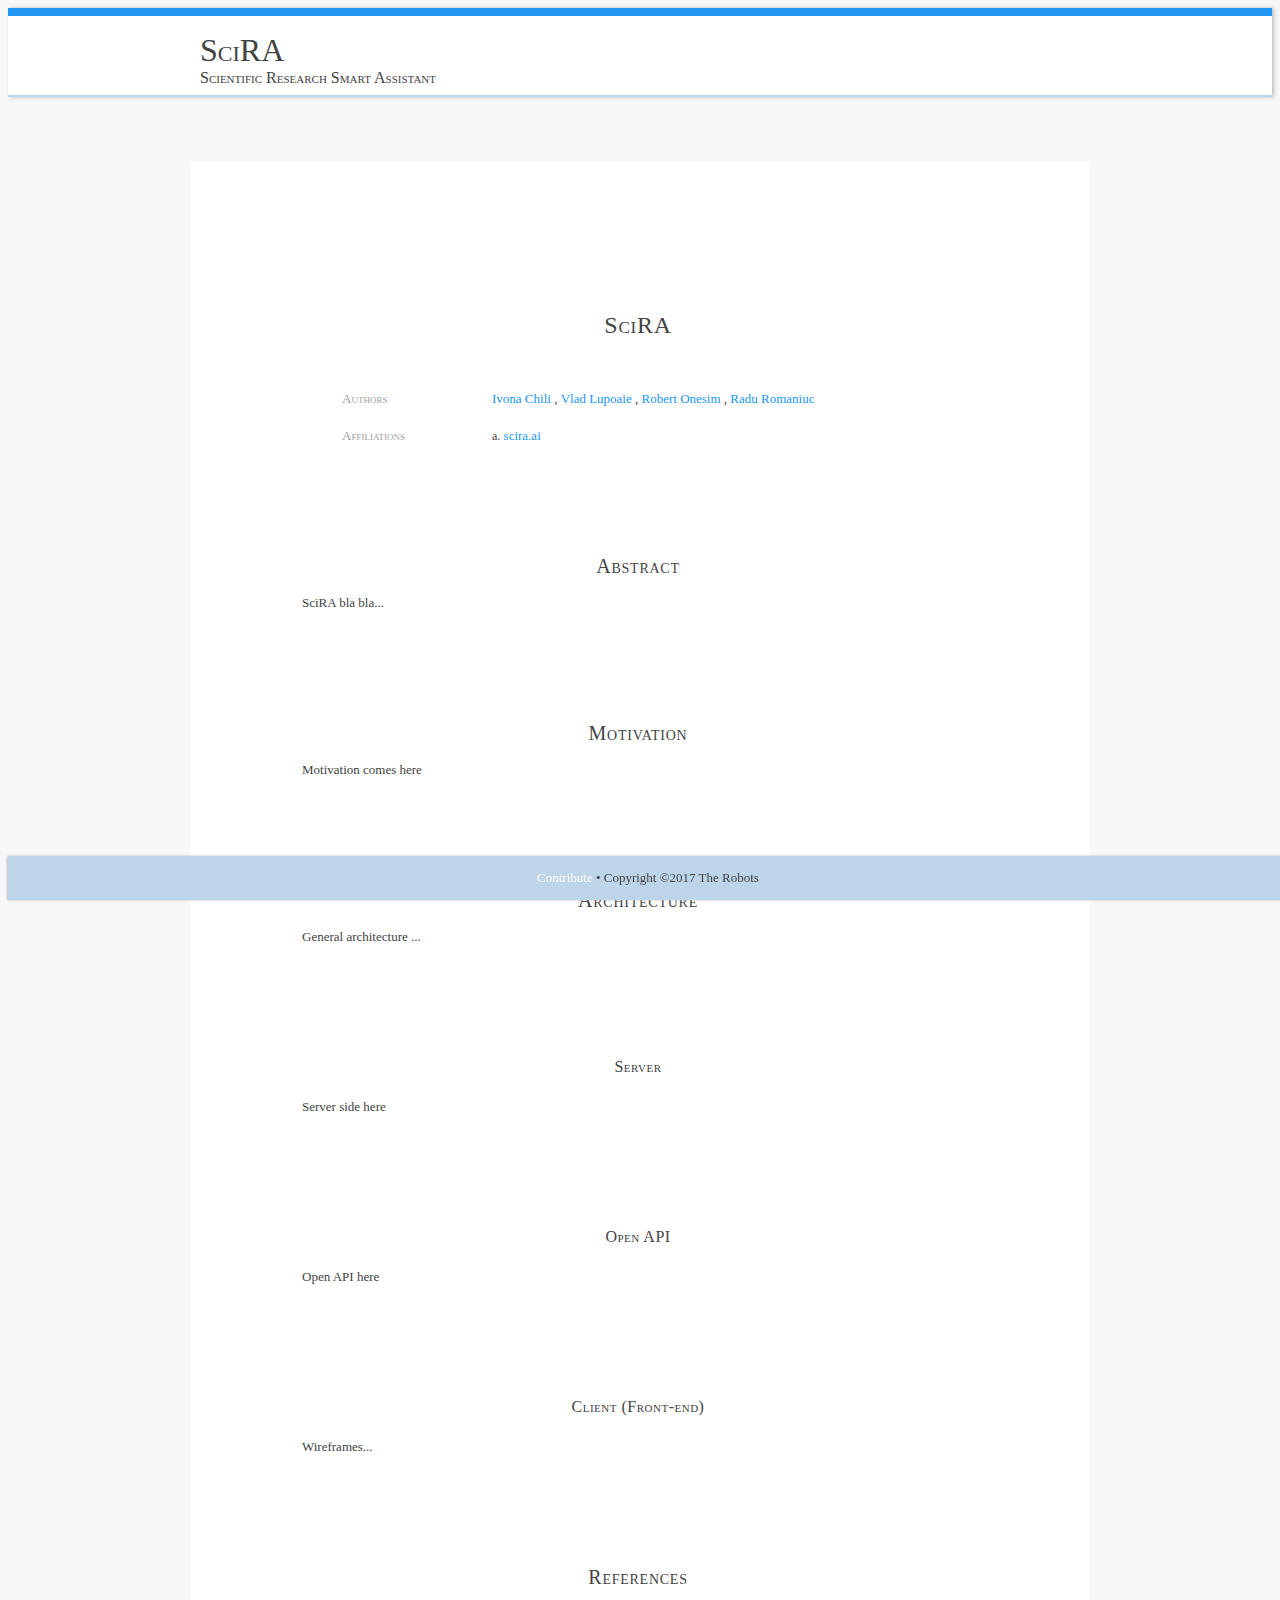
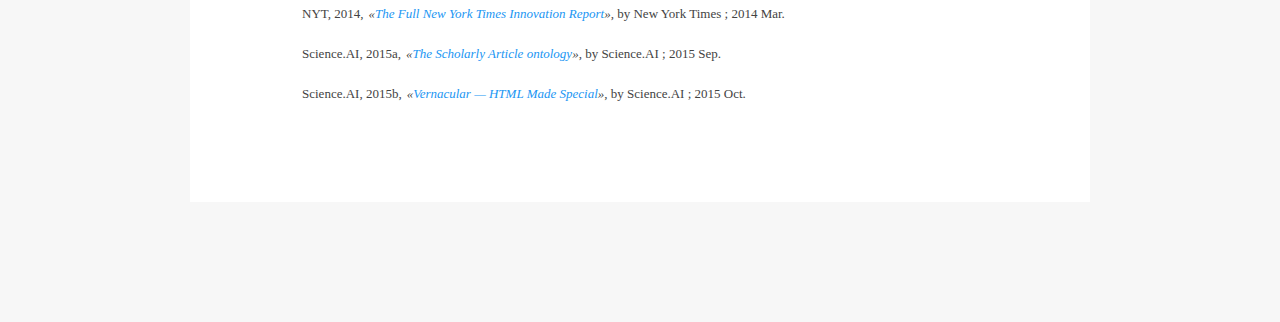
==== index.html @ 8e6121b2 "Add SciRA Scholarly article" ====
<!DOCTYPE html>
<html lang="en-GB">
  <head>
    <meta charset="utf-8">
    <meta name="viewport" content="width=device-width">
    <title>Scholarly HTML — Markedly Smart</title>
    <link rel="stylesheet" href="resources/css/scholarly.css">
    <link rel="stylesheet" href="node_modules/prismjs/themes/prism-coy.css">
    <script src="resources/js/scholarly.js" defer></script>
  </head>
  <body prefix="schema: http://schema.org/ xsd: http://www.w3.org/2001/XMLSchema# sa: https://ns.science.ai/">
    <header>
      <p class="title">SciRA</p>
      <p class="subtitle">Scientific Research Smart Assistant</p>
    </header>
    <article id="what" typeof="schema:ScholarlyArticle" resource="#">
      <h1>SciRA</h1>
      <section>
        <ol>
          <li property="schema:author" typeof="sa:ContributorRole">
            <a property="schema:author" href="#" typeof="schema:Person">
              <span property="schema:givenName">Ivona</span>
              <span property="schema:familyName">Chili</span>
            </a>
          </li>
          <li property="schema:author" typeof="sa:ContributorRole">
            <a property="schema:author" href="#" typeof="schema:Person">
              <span property="schema:givenName">Vlad</span>
              <span property="schema:familyName">Lupoaie</span>
            </a>
          </li>
	  <li property="schema:author" typeof="sa:ContributorRole">
            <a property="schema:author" href="https://github.com/ronesim" typeof="schema:Person">
              <span property="schema:givenName">Robert</span>
              <span property="schema:familyName">Onesim</span>
            </a>
          </li>
	  <li property="schema:author" typeof="sa:ContributorRole">
            <a property="schema:author" href="#" typeof="schema:Person">
              <span property="schema:givenName">Radu</span>
              <span property="schema:familyName">Romaniuc</span>
            </a>
          </li>
        </ol>
        <ol>
          <li id="scienceai">
            <a href="http://vlupoaie.github.io/scira/" typeof="schema:Corporation">
              <span property="schema:name">scira.ai</span>
            </a>
          </li>
        </ol>
      </section>

      <section typeof="sa:Abstract" id="abstract">
        <h2>Abstract</h2>
        <p>
          SciRA bla bla...
        </p>
      </section>
      <section typeof="sa:MaterialsAndMethods" id="motivation">
        <h2>Motivation</h2>
        <p>Motivation comes here</p>
      </section>
      <section typeof="sa:Results" id="architecture">
        <h2>Architecture</h2>
        <p>
         General architecture ...
        </p>
        <section id="server">
          <h3>Server</h3>
          <p>
            Server side here
          </p>
        </section>
        <section id="api">
          <h3>Open API</h3>
          <p>
           Open API here
          </p>
        </section>
        <section id="client">
          <h3>Client (Front-end)</h3>
          <p>
           Wireframes...
          </p>
        </section>
      </section>
      <section typeof="sa:ReferenceList" id="references">
        <h2>References</h2>
        <dl>
          <dt>NYT, 2014</dt>
          <dd id="ref-nyt" typeof="schema:ScholarlyArticle"
              resource="http://www.scribd.com/doc/224608514/The-Full-New-York-Times-Innovation-Report">
            <cite property="schema:name"><a
              href="http://www.scribd.com/doc/224608514/The-Full-New-York-Times-Innovation-Report">The
              Full New York Times Innovation Report</a></cite>,
            by
            <span property="schema:author" typeof="schema:Person">
              <span property="schema:name">New York Times</span>
            </span>;
            <time property="schema:datePublished" datetime="2014-03" datatype="xsd:gYearMonth">2014 Mar</time>.
          </dd>
          <dt>Science.AI, 2015a</dt>
          <dd id="ref-sa-ontology" typeof="schema:ScholarlyArticle"
              resource="https://github.com/scienceai/scholarly-article/blob/master/scholarly-article.json">
            <cite property="schema:name"><a
              href="https://github.com/scienceai/scholarly-article/blob/master/scholarly-article.json">The
              Scholarly Article ontology</a></cite>,
            by
            <span property="schema:author" typeof="schema:Person">
              <span property="schema:name">Science.AI</span>
            </span>;
            <time property="schema:datePublished" datetime="2015-09" datatype="xsd:gYearMonth">2015 Sep</time>.
          </dd>
          <dt>Science.AI, 2015b</dt>
          <dd id="ref-vernacular" typeof="schema:ScholarlyArticle" resource="http://vernacular.io/">
            <cite property="schema:name"><a href="http://vernacular.io/">Vernacular — HTML Made Special</a></cite>,
            by
            <span property="schema:author" typeof="schema:Person">
              <span property="schema:name">Science.AI</span>
            </span>;
            <time property="schema:datePublished" datetime="2015-10" datatype="xsd:gYearMonth">2015 Oct</time>.
          </dd>
        </dl>
      </section>
    </article>
    <footer>
      <p>
        <a href="https://github.com/vlupoaie/scira">Contribute</a>
        •
        Copyright ©2017 The Robots
      </p>
    </footer>
  </body>
</html>
---- resources/css/scholarly.css ----
/*
  Mostly override colours, plus support the article styling.
  The latter should be made into a separate CSS at some point, that can just be reused by whoever
  likes it.
*/

@import url('./node_modules/normalize.css/normalize.css');
@import url('./fonts/libre-baskerville-regular.css');
@import url('./fonts/libre-baskerville-bold.css');
@import url('./fonts/libre-baskerville-italic.css');

* {
  box-sizing: border-box;
}
body {
  font-family: "Libre Baskerville", Times, serif;
  background: #f7f7f7;
  color: #434343;
}
header {
  border-top: 8px solid #2196f3;
  border-bottom: 2px solid #BDD5E9;
  box-shadow: 2px 0 4px #BCBCBC;
  margin-bottom: 64px;
  background: #fff;
}
header p.title, header p.subtitle {
  max-width: 900px;
  padding: 0 10px;
  font-variant: small-caps;
  margin: 0 auto;
}
header p.title {
  font-size: 32px;
  margin-top: 16px;
}
header p.subtitle {
  margin-bottom: 8px;
}

body > section, article {
  padding: 0 10px;
  margin: 0 auto 120px auto;
  max-width: 900px;
}
section:target h2, section:target h3, article:target h1 {
  color: #2196f3;
}
article {
  /* the padding is 116px 116px 80px 116px, from which we remove the border */
  padding: 88px 88px 72px 108px;
  background: #fff;
  border-top: 28px solid transparent;
  border-right: 28px solid transparent;
  border-bottom: 8px solid transparent;
  border-left: 4px solid transparent;
  border-image: url('card-bg.png') 28 28 8 4 repeat;
  font-size: 13px;
  font-weight: 300;
  line-height: 24px;
  -moz-hyphens: auto;
  hyphens: auto;
}
h1, h2, h3 {
  font-variant: small-caps;
  text-align: center;
  font-weight: 300;
}
h1 {
  padding-top:  16px;
  padding-bottom: 16px;
  letter-spacing: .75px;
  font-size: 24px;
  line-height: 32px;
}
h2 {
  padding-top: 16px;
  padding-bottom: 0;
  margin-bottom: 0;
  letter-spacing: .75px;
  font-size: 20px;
}
h3 {
  padding-top: 16px;
  padding-bottom: 0;
  letter-spacing:.5px;
  font-size: 16px;
}
dfn {
  text-decoration: underline;
}
a {
  color: #2196f3;
}
a, :link, :visited {
  text-decoration: none;
  color: #2196f3;
}
a:active {
  color: #64b5f6;
}
article img {
  max-width: 100%;
  width: auto;
  height: auto;
}

pre, code, a[property="schema:citation"] {
  -moz-hyphens: none;
  hyphens: none;
}
code:not([class]) {
  color: darkorange;
  border: 1px solid rgba(0, 0, 0, 0.1);
  border-radius: 0.3em;
  padding: 0.2em;
  background: #FDFDFD;
}
article pre[class*="language-"] {
  max-height: 100%;
}
footer {
  font-size: 13px;
  box-shadow: -1px 0px 2px #BCBCBC;
  background: #BDD5E9;
  /*border-top: 2px solid #F9EABD;*/
  position: fixed;
  bottom: 0;
  width: 100%;
}
footer p {
  max-width: 900px;
  padding: 14px 10px;
  margin: 0 auto;
  text-align: center;
}
footer a:link, footer a:visited {
  color: white;
}
footer img {
  vertical-align: -4px;
  background: white;
  border-radius: 3px;
  padding: 1px;
  box-sizing: content-box;
}

section {
  margin-top: 90px;
}
section[typeof='sa:ReferenceList'] dt {
  float: left;
  margin-right: 5px;
}
section[typeof='sa:ReferenceList'] dt::after {
  content: ',';
}
section[typeof='sa:ReferenceList'] dd {
  margin-bottom: 16px;
}
section[typeof='sa:ReferenceList'] cite::before {
  content: '«';
}
section[typeof='sa:ReferenceList'] cite::after {
  content: '»';
}

figure[typeof~="schema:Table"] {
  overflow-x: scroll;
}

table {
  width: 100%;
  font: sans-serif;
  letter-spacing: .25px;
  border-collapse: collapse;
  box-sizing: border-box;
  background: #fff;
}
table th {
  padding: 8px 16px 8px 16px;
  white-space: nowrap;
  border-bottom: 0px;
  border-top: 0px;
  letter-spacing: .5px;
  line-height: 15px;
  text-align: left;
}
table td {
  padding: 12px;
  border-top: 1px solid lightgray;
  border-bottom: 1px solid lightgray;
  line-height: 18px;
  vertical-align: top;
  font-weight: 300;
}
table tbody tr:hover {
  background-color: #F5F5F5;
}
caption {
  font-family: "Libre Baskerville", Times, serif;
  text-align: left;
  padding: 16px;
  margin-top: 16px;
  width: 100%;
  box-sizing: border-box;
  caption-side: bottom;
  font-style: italic;
  /* we're removing the border (28+4=32) + horizontal padding (88+108=196px) = 228px */
  max-width: calc(100vw - 228px)
}

figure {
  text-align: center;
  box-sizing: border-box;
  margin: 24px 0px;
  padding-top: 32px;
}
figcaption {
  text-align: left;
  font: normal normal 300 13px/18px;
  color: #9E9E9E;
  margin: 24px 0px 32px 0px;
  padding: 0 0px 24px 0;
  letter-spacing: .35px;
  border-bottom: 1px solid #eee;
  font-style: italic;
  hyphens: auto;
}
figure[typeof="sa:Image"] {
  border-top: 1px solid #eee;
}


/*
  The first section is always the users
*/
article > section:first-of-type {
  margin-top: 30px;
}
/* the authors' list */
article > section:first-of-type ol::before {
  display: block;
  float: left;
  width: 150px;
  margin-left: -150px;
  font-variant: small-caps;
  color: #9E9E9E;
}
article > section:first-of-type ol:first-of-type::before {
  content: 'Authors';
}
article > section:first-of-type ol:not(:first-of-type)::before {
  content: 'Affiliations';
}
article > section:first-of-type ol {
  list-style-type: none;
  margin-left: 150px;
  counter-reset: affiliations;
}
article > section:first-of-type ol:not(:first-of-type) li::before {
  counter-increment: affiliations;
  content: counter(affiliations, lower-latin) '.';
  font-size: 12px;
  display: inline;
}
article > section:first-of-type li {
  display: inline;
}
article > section:first-of-type li::after {
  content: ',';
}
article > section:first-of-type li:last-child::after {
  content: normal;
}
article > section:first-of-type a[property="sa:roleAffiliation"] {
  font-size: 12px;
  vertical-align: super;
}

/* have less vertical space in structured abstracts */
section[typeof='sa:Abstract'] > section {
  margin: 0;
}
section[typeof='sa:Abstract'] > section > h3 {
  display: inline;
  font-variant: small-caps;
  float: left;
  font-size: inherit;
  line-height: inherit;
  margin: 0;
  padding: 16px 8px 0 0;
  color: #9E9E9E
}

aside[typeof="schema:WPSideBar"] {
  font-style: italic;
  background: #F0F6FA;
}


/* this is for a bug in PrismJS 1.3.0 that renders code as pre */
:not(pre) > code[class*='language-'] {
  white-space: normal;
}

/* wide screen */
@media screen and (min-width: 1900px) {
  article {
    max-width: 1200px;
    font-size: 16px;
    line-height: 30px;
  }
  header p.title, header p.subtitle, footer p {
    max-width: 1200px;
  }
  footer {
    font-size: 16px;
  }
}
@media screen and (max-width: 979px) {
  article {
    width: 100%;
    padding: 115px 116px 79px 116px;
    border-top: 1px solid #E0E0E0;
    border-bottom: 1px solid #E0E0E0;
    border-left: none;
    border-right: none;
  }
  caption {
    /* we're removing the horizontal padding (116px*2 = 232px) */
    max-width: calc(100vw - 232px)
  }
}
@media screen and (max-width: 799px) {
  article {
    padding: 57px 58px 39px 58px;
  }
  caption {
    /* we're removing the horizontal padding (58px*2 = 116px) */
    max-width: calc(100vw - 116px)
  }
}
@media screen and (max-width: 399px) {
  article {
    padding: 28px 29px 19px 29px;
  }
  caption {
    /* we're removing the horizontal padding (29px*2 = 58px) */
    max-width: calc(100vw - 58px)
  }
  footer {
    font-size: 10px;
  }
  article > section:first-of-type ol::before {
    float: none;
    width: auto;
    margin-left: 0;
  }
  article > section:first-of-type ol {
    margin-left: 0;
    padding: 0;
  }
  section[typeof="sa:Abstract"] {
    margin-top: 30px;
  }
}

@media print {
  header {
    display: none;
  }
  footer {
    background: #fff;
    border: none;
    color: #434343;
  }
  body {
    margin: 0;
    background: #fff;
  }
  article {
    width: 100%;
    border: none;
    padding: 2em;
  }
  footer a:link, footer a:visited, a:link, a:visited {
    color: inherit;
  }
  pre {
    background: transparent;
  }
  figure {
    background: transparent;
  }
}
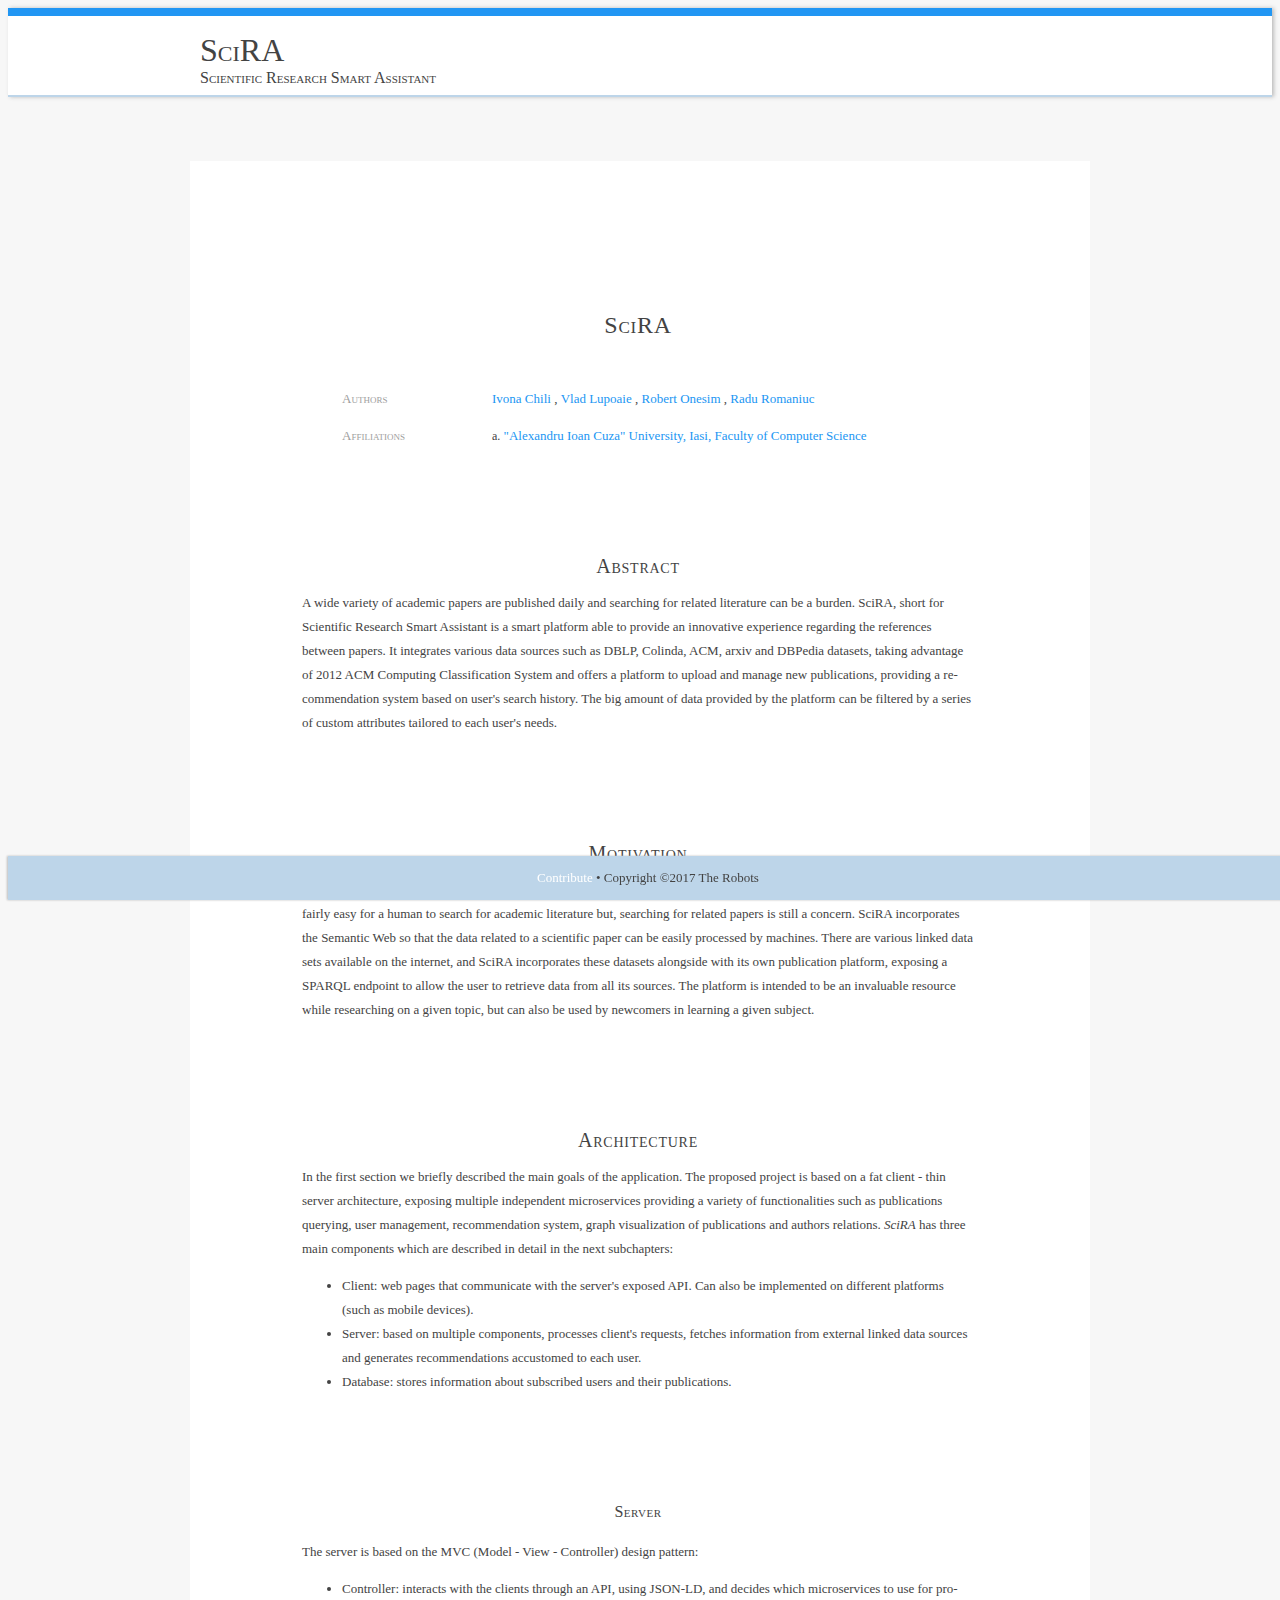
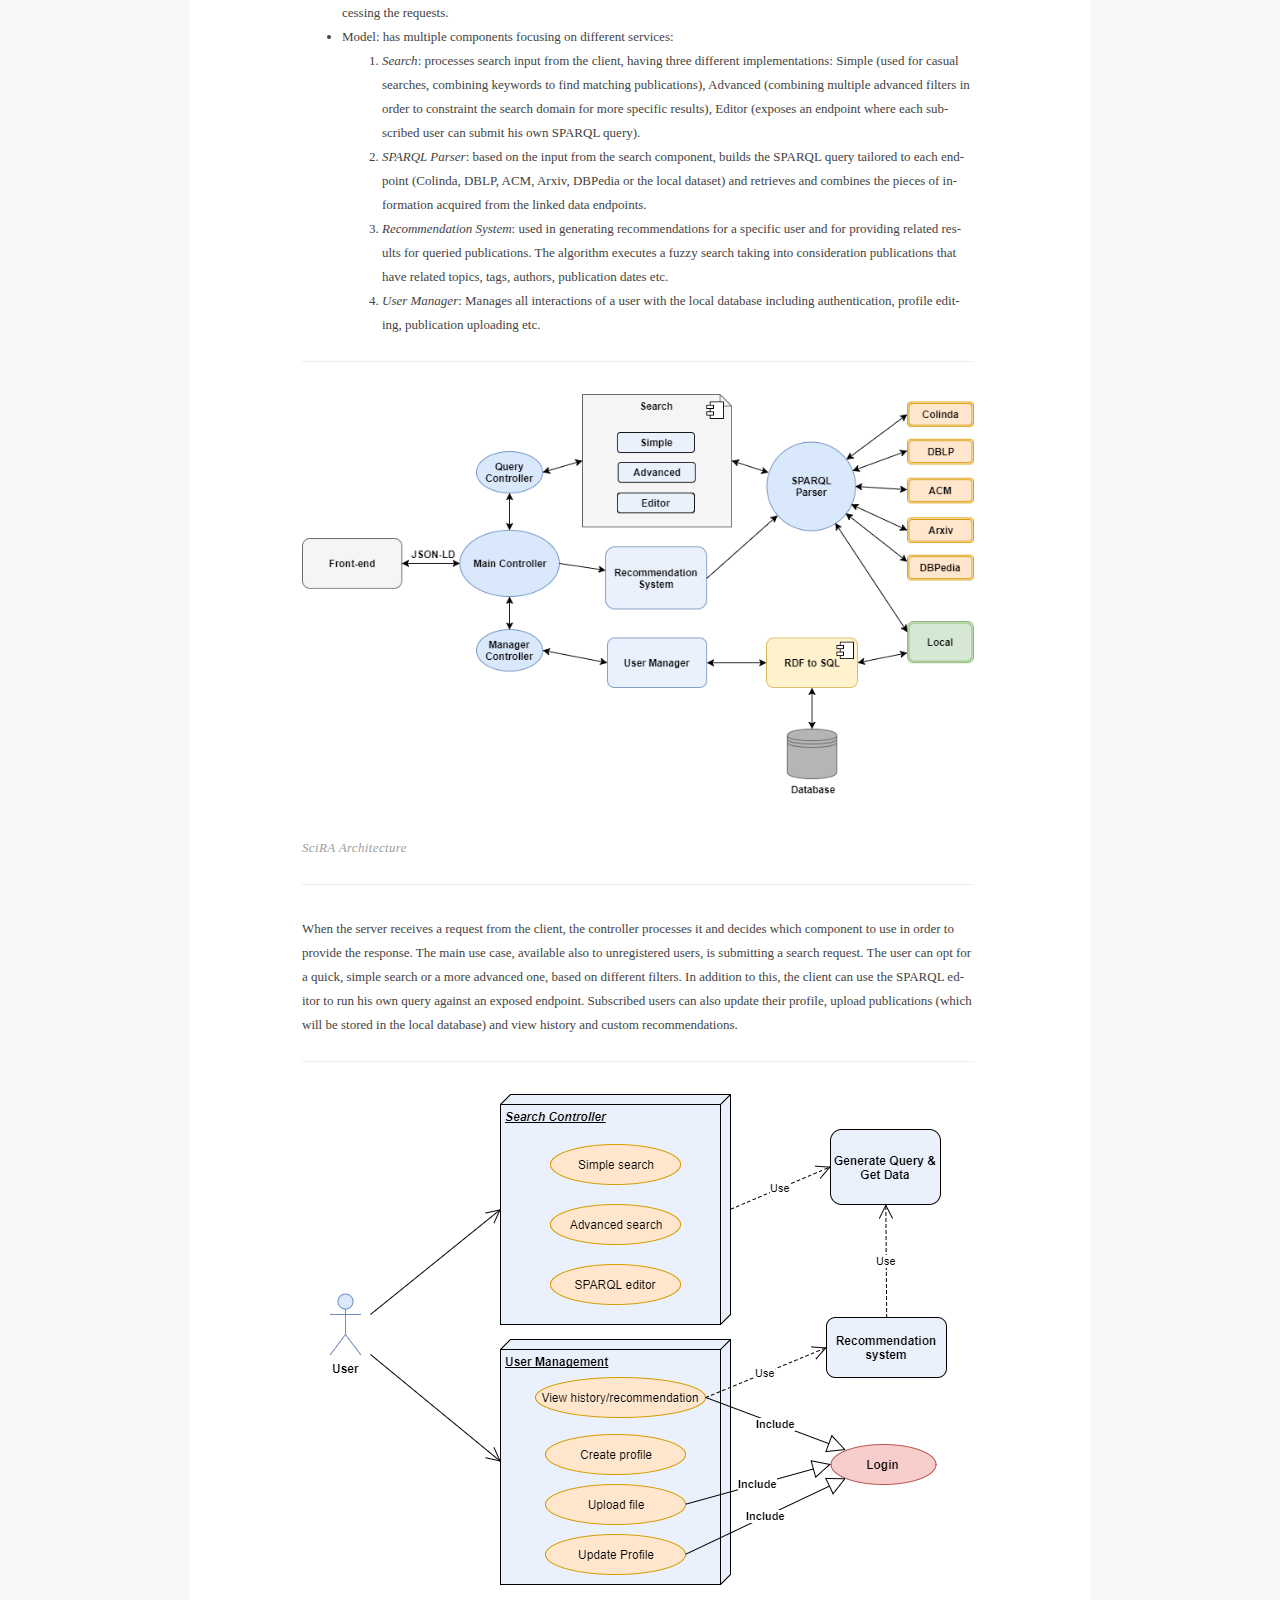
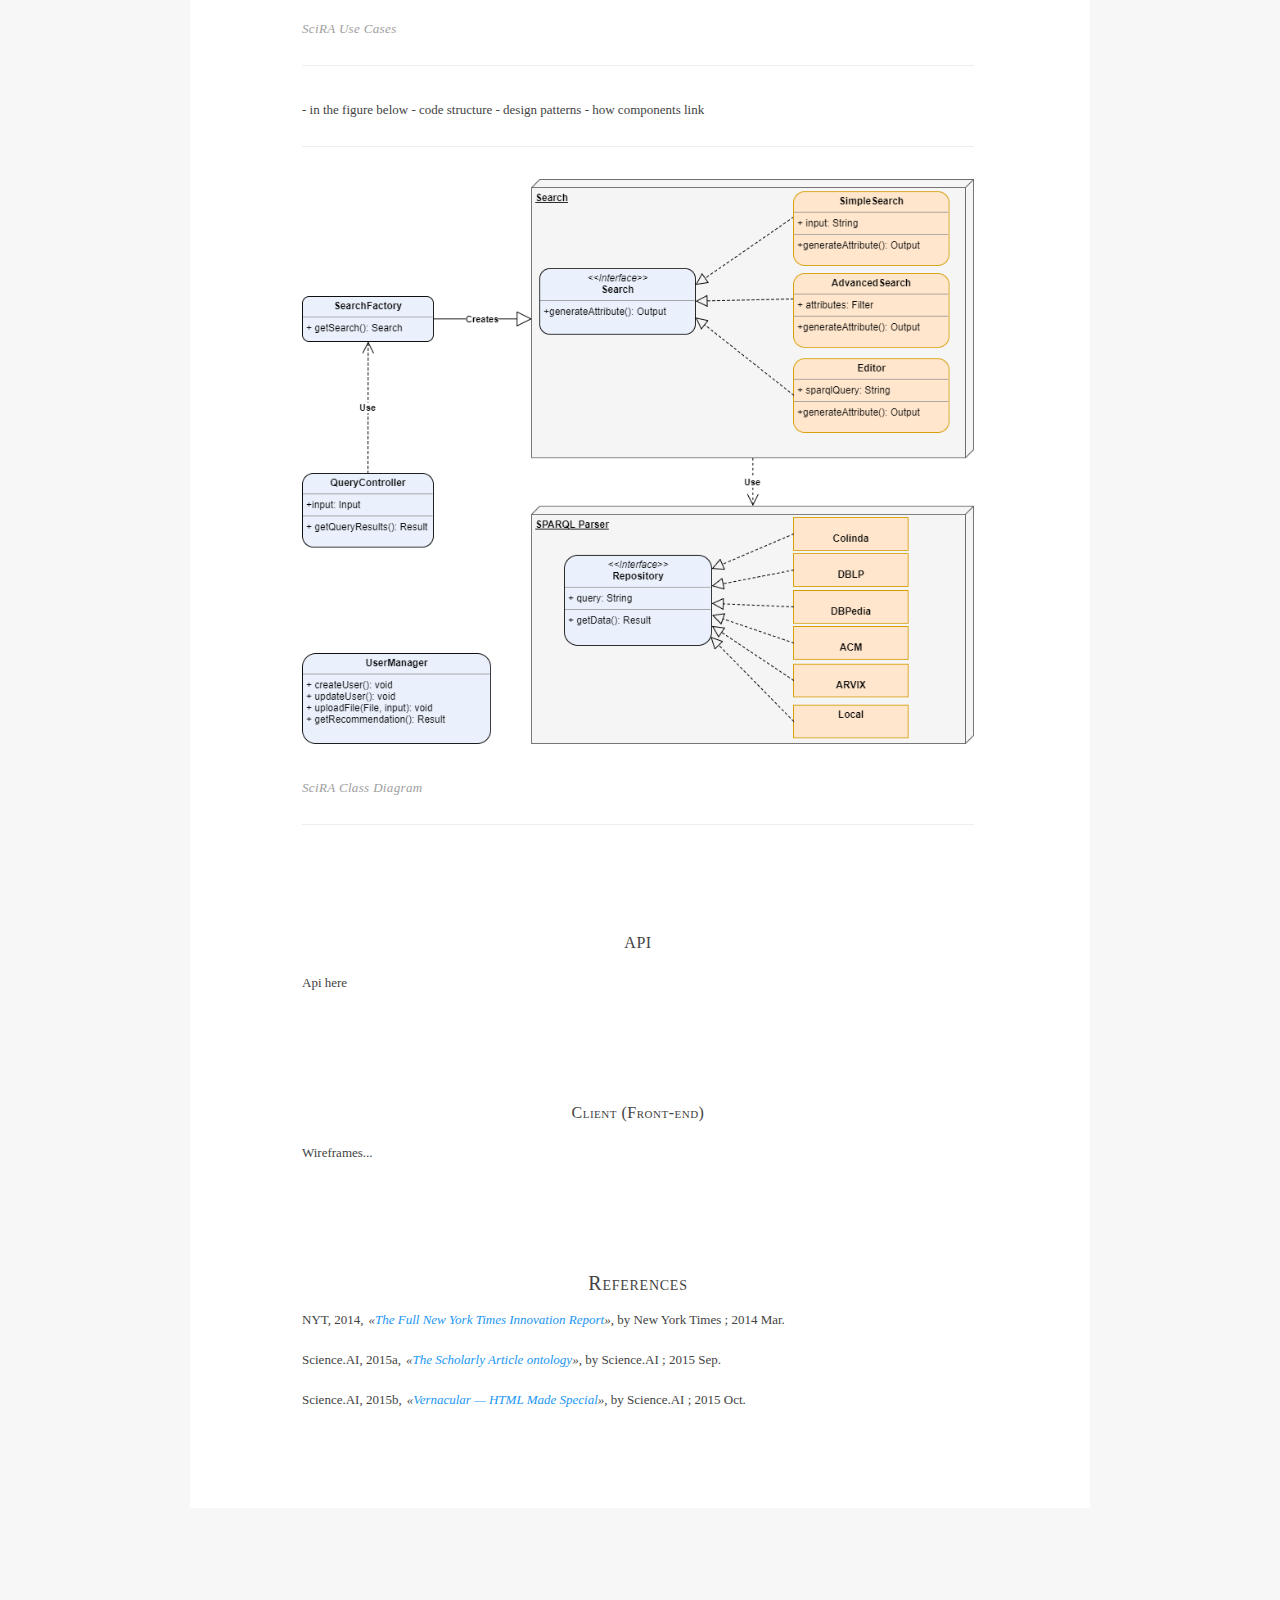
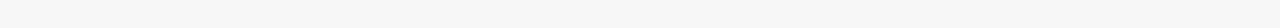
==== commit 2cfa3ec1: "Add scholarly html" ====
--- a/index.html
+++ b/index.html
@@ -43,39 +43,128 @@
           </li>
         </ol>
         <ol>
-          <li id="scienceai">
-            <a href="http://vlupoaie.github.io/scira/" typeof="schema:Corporation">
-              <span property="schema:name">scira.ai</span>
-            </a>
-          </li>
+            <li id="institution">
+              <a href="https://www.info.uaic.ro/bin/Main/" typeof="schema:Corporation">
+                <span property="schema:name">"Alexandru Ioan Cuza" University, Iasi, Faculty of Computer Science</span>
+              </a>
+            </li>
         </ol>
       </section>
 
       <section typeof="sa:Abstract" id="abstract">
         <h2>Abstract</h2>
         <p>
-          SciRA bla bla...
+         A wide variety of academic papers are published daily and searching for related literature can be a burden.
+         SciRA, short for Scientific Research Smart Assistant is a smart platform able to provide an innovative experience
+         regarding the references between papers. It integrates various data sources such as DBLP, Colinda, ACM, arxiv and
+         DBPedia datasets, taking advantage of 2012 ACM Computing Classification System and offers a platform to upload
+         and manage new publications, providing a recommendation system based on user's search history. The big amount of 
+         data provided by the platform can be filtered by a series of custom attributes tailored to each user's needs.
         </p>
       </section>
       <section typeof="sa:MaterialsAndMethods" id="motivation">
         <h2>Motivation</h2>
-        <p>Motivation comes here</p>
+        <p>
+        In the last years, the term Semantic Web receives more and more attention. With the variety of search engines
+        available it is fairly easy for a human to search for academic literature but, searching for related papers is
+        still a concern. SciRA incorporates the Semantic Web so that the data related to a scientific paper can be
+        easily processed by machines. There are various linked data sets available on the internet, and SciRA incorporates
+        these datasets alongside with its own publication platform, exposing a SPARQL endpoint to allow the user to
+        retrieve data from all its sources. The platform is intended to be an invaluable resource while researching on a given
+        topic, but can also be used by newcomers in learning a given subject.
+        </p>
       </section>
       <section typeof="sa:Results" id="architecture">
-        <h2>Architecture</h2>
+      <h2>Architecture</h2>
         <p>
-         General architecture ...
+         In the first section we briefly described the main goals of the application. The proposed project
+         is based on a fat client - thin server architecture, exposing multiple independent microservices 
+         providing a variety of functionalities such as publications querying, user management, recommendation system,
+         graph visualization of publications and authors relations. <i>SciRA</i> has three main components which are 
+         described in detail in the next subchapters:
+         <ul>
+          <li>
+            <b>Client</b>: web pages that communicate with the server's exposed API. Can also be implemented on
+            different platforms (such as mobile devices).
+          </li>
+          <li>
+            <b>Server</b>: based on multiple components, processes client's requests, fetches information from external
+            linked data sources and generates recommendations accustomed to each user.
+          </li>
+          <li>
+            <b>Database</b>: stores information about subscribed users and their publications.
+          </li>
+        </ul>
         </p>
         <section id="server">
           <h3>Server</h3>
           <p>
-            Server side here
+            The server is based on the MVC (Model - View - Controller) design pattern:
+            <ul>
+              <li>
+                <b>Controller</b>: interacts with the clients through an API, using JSON-LD, and decides which
+                microservices to use for processing the requests.
+              </li>
+              <li>
+                <b>Model</b>: has multiple components focusing on different services:
+                <ol>
+                  <li>
+                    <i>Search</i>: processes search input from the client, having three different implementations:
+                    Simple (used for casual searches, combining keywords to find matching publications),
+                    Advanced (combining multiple advanced filters in order to constraint the search domain
+                              for more specific results),
+                    Editor (exposes an endpoint where each subscribed user can submit his own SPARQL query).
+                  </li>
+                  <li>
+                    <i>SPARQL Parser</i>: based on the input from the search component, builds the SPARQL query
+                    tailored to each endpoint (Colinda, DBLP, ACM, Arxiv, DBPedia or the local dataset) and retrieves
+                    and combines the pieces of information acquired from the linked data endpoints.
+                  </li>
+                  <li>
+                    <i>Recommendation System</i>: used in generating recommendations for a specific user and for
+                    providing related results for queried publications. The algorithm executes a fuzzy search taking
+                    into consideration publications that have related topics, tags, authors, publication dates etc.
+                  </li>
+                  <li>
+                    <i>User Manager</i>: Manages all interactions of a user with the local database including
+                    authentication, profile editing, publication uploading etc.
+                  </li>
+                </ol>
+              </li>
+            </ul>
+            <figure typeof="sa:Image">
+              <img src="resources/img/architecture-diagram.png" width="880" height="655">
+              <figcaption>
+                SciRA Architecture
+              </figcaption>
+            </figure>
+            When the server receives a request from the client, the controller processes it and decides which component 
+            to use in order to provide the response. The main use case, available also to unregistered users, is submitting
+            a search request. The user can opt for a quick, simple search or a more advanced one, based on different filters.
+            In addition to this, the client can use the SPARQL editor to run his own query against an exposed endpoint.
+            Subscribed users can also update their profile, upload publications (which will be stored in the local database)
+            and view history and custom recommendations.
+            <figure typeof="sa:Image">
+              <img src="resources/img/use-case-diagram.png" width="880" height="655">
+              <figcaption>
+                SciRA Use Cases
+              </figcaption>
+            </figure>
+            - in the figure below
+            - code structure
+            - design patterns
+            - how components link
+            <figure typeof="sa:Image">
+              <img src="resources/img/class-diagram.png" width="880" height="655">
+              <figcaption>
+                SciRA Class Diagram
+              </figcaption>
+            </figure>
           </p>
-        </section>
-        <section id="api">
-          <h3>Open API</h3>
+        <section id="server">
+          <h3>API</h3>
           <p>
-           Open API here
+            Api here
           </p>
         </section>
         <section id="client">
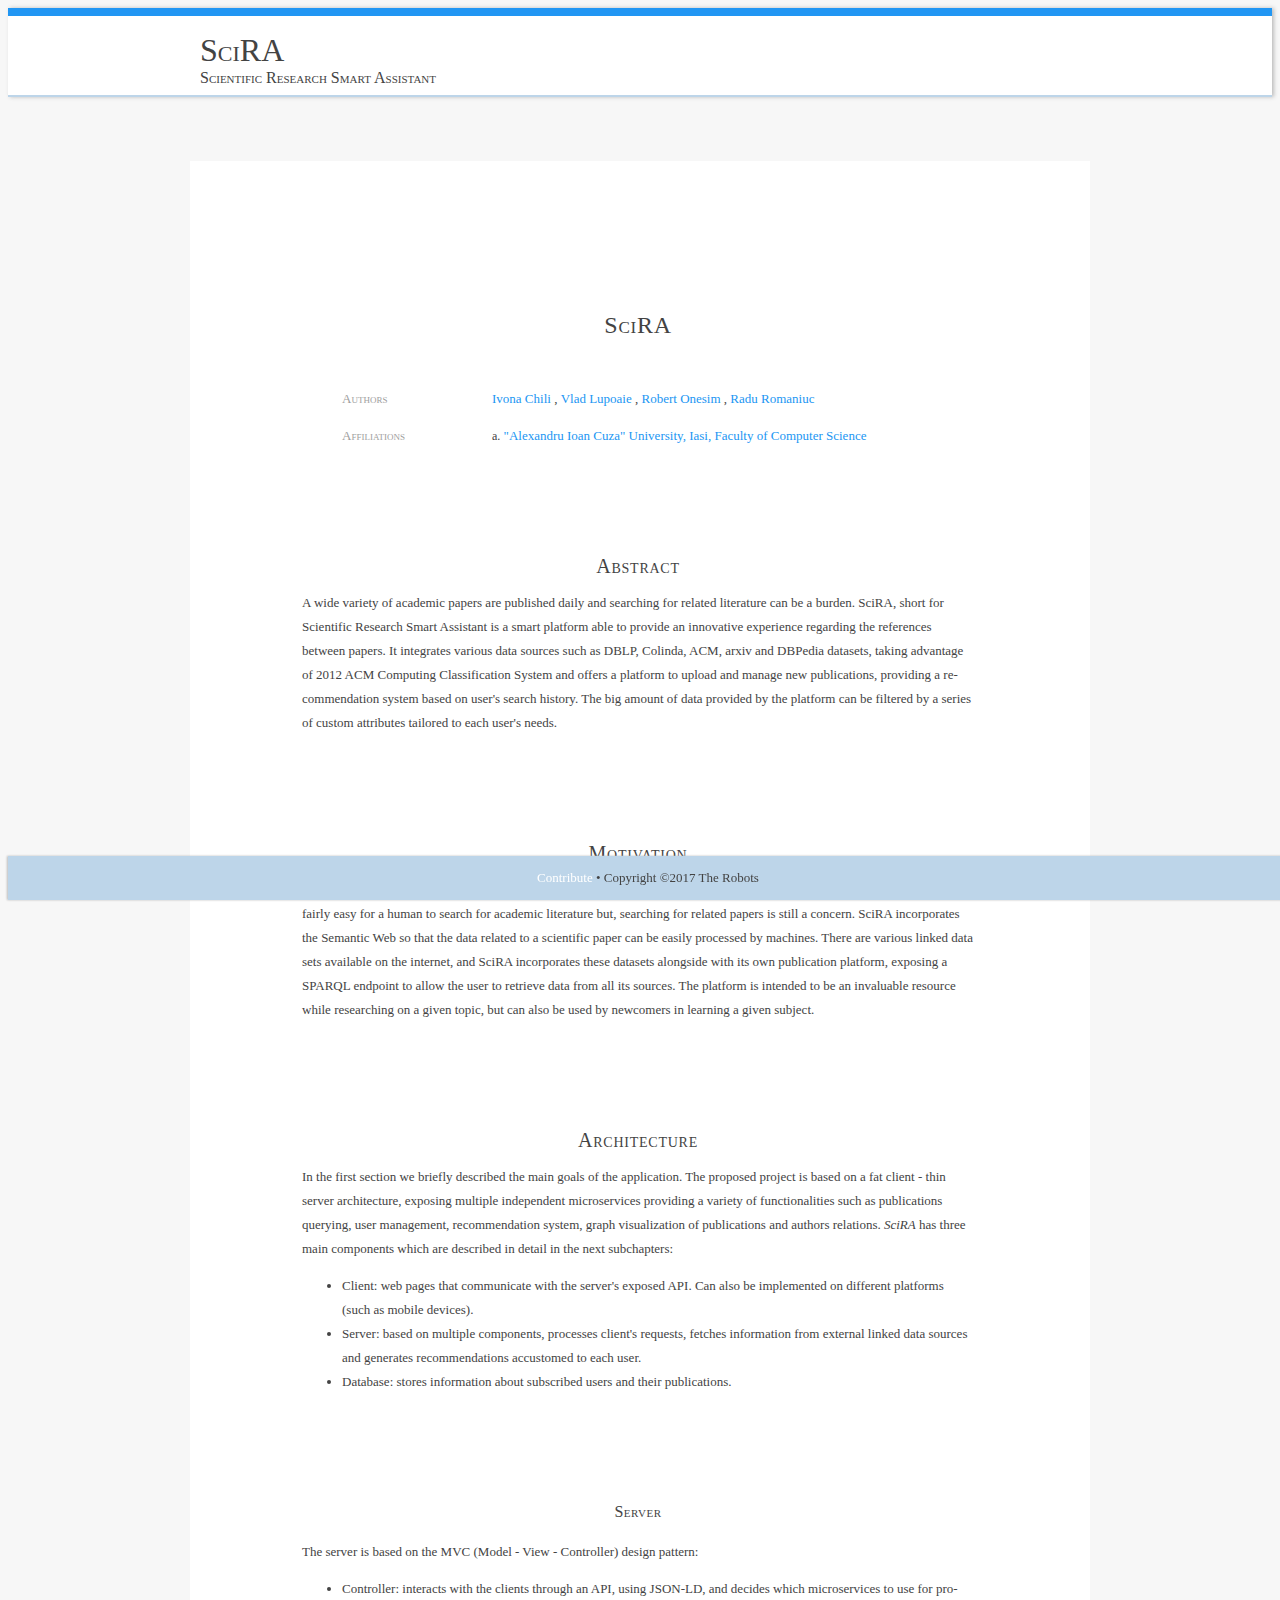
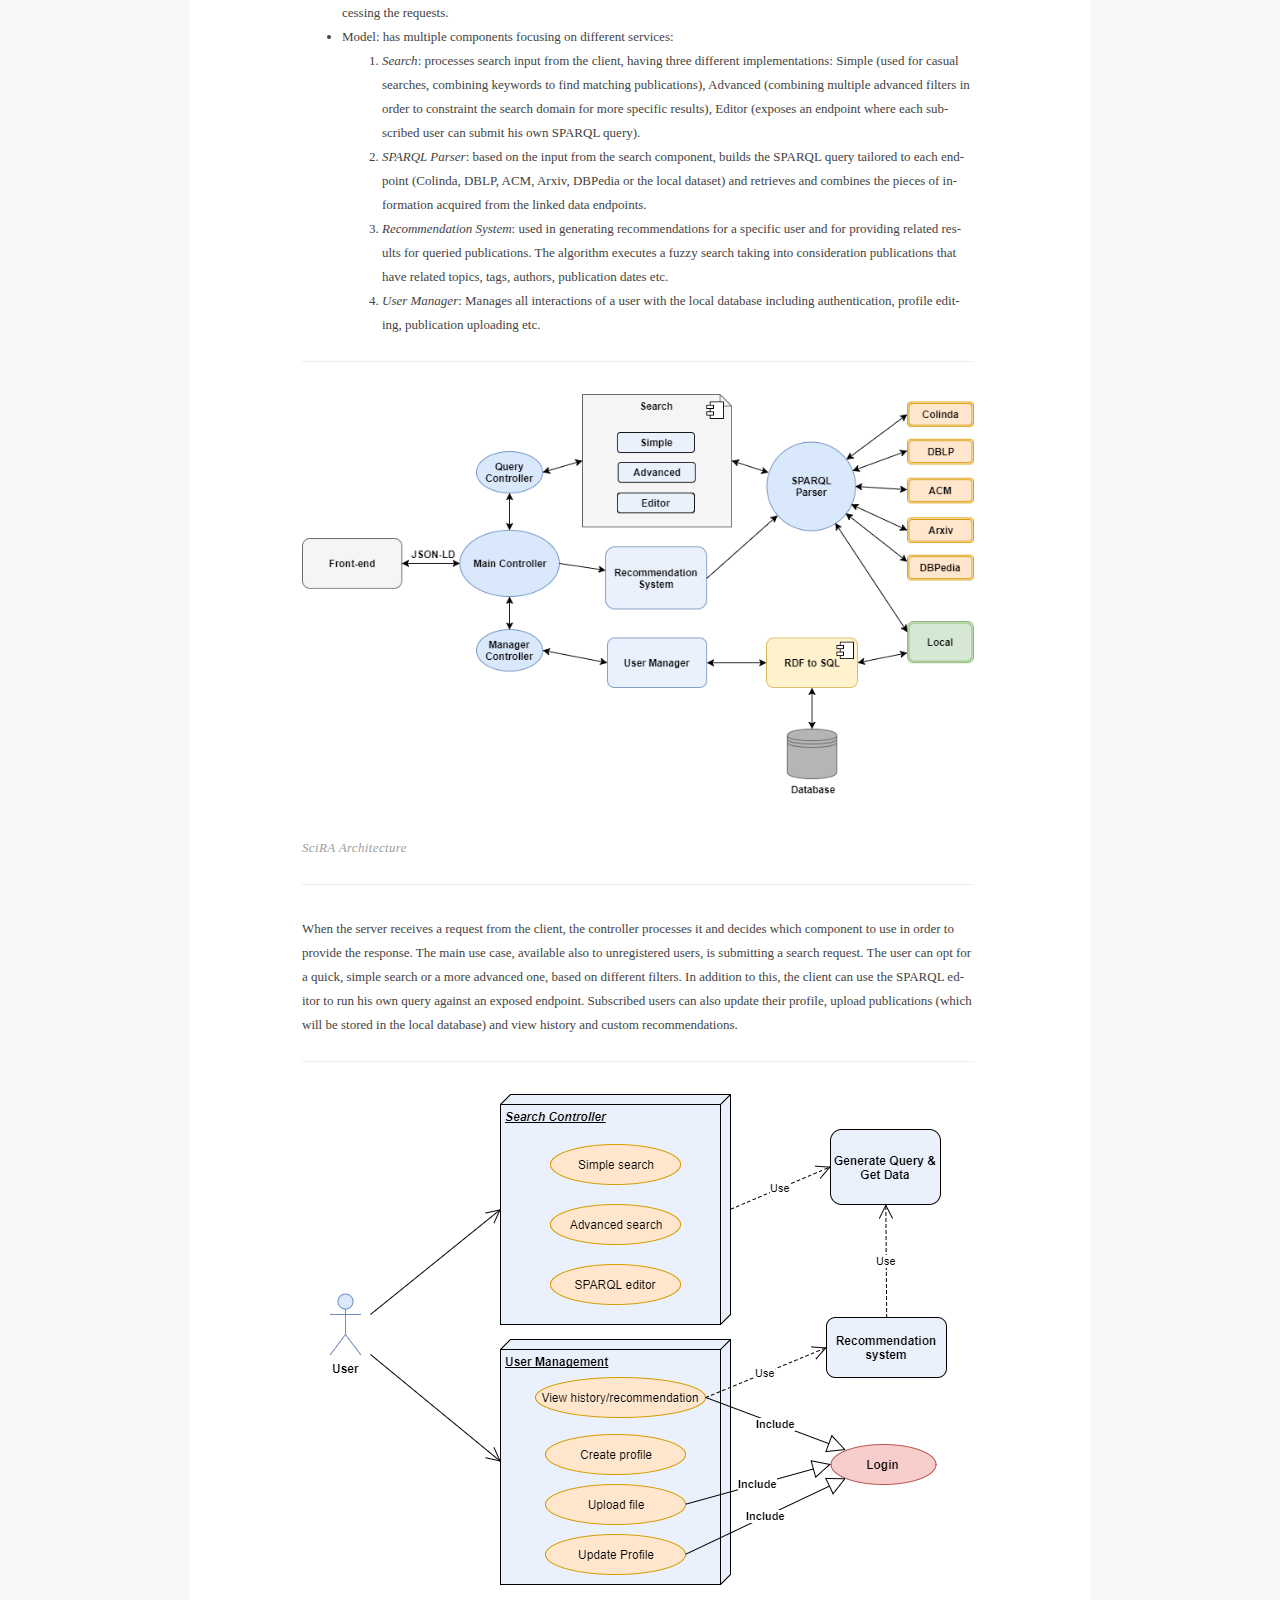
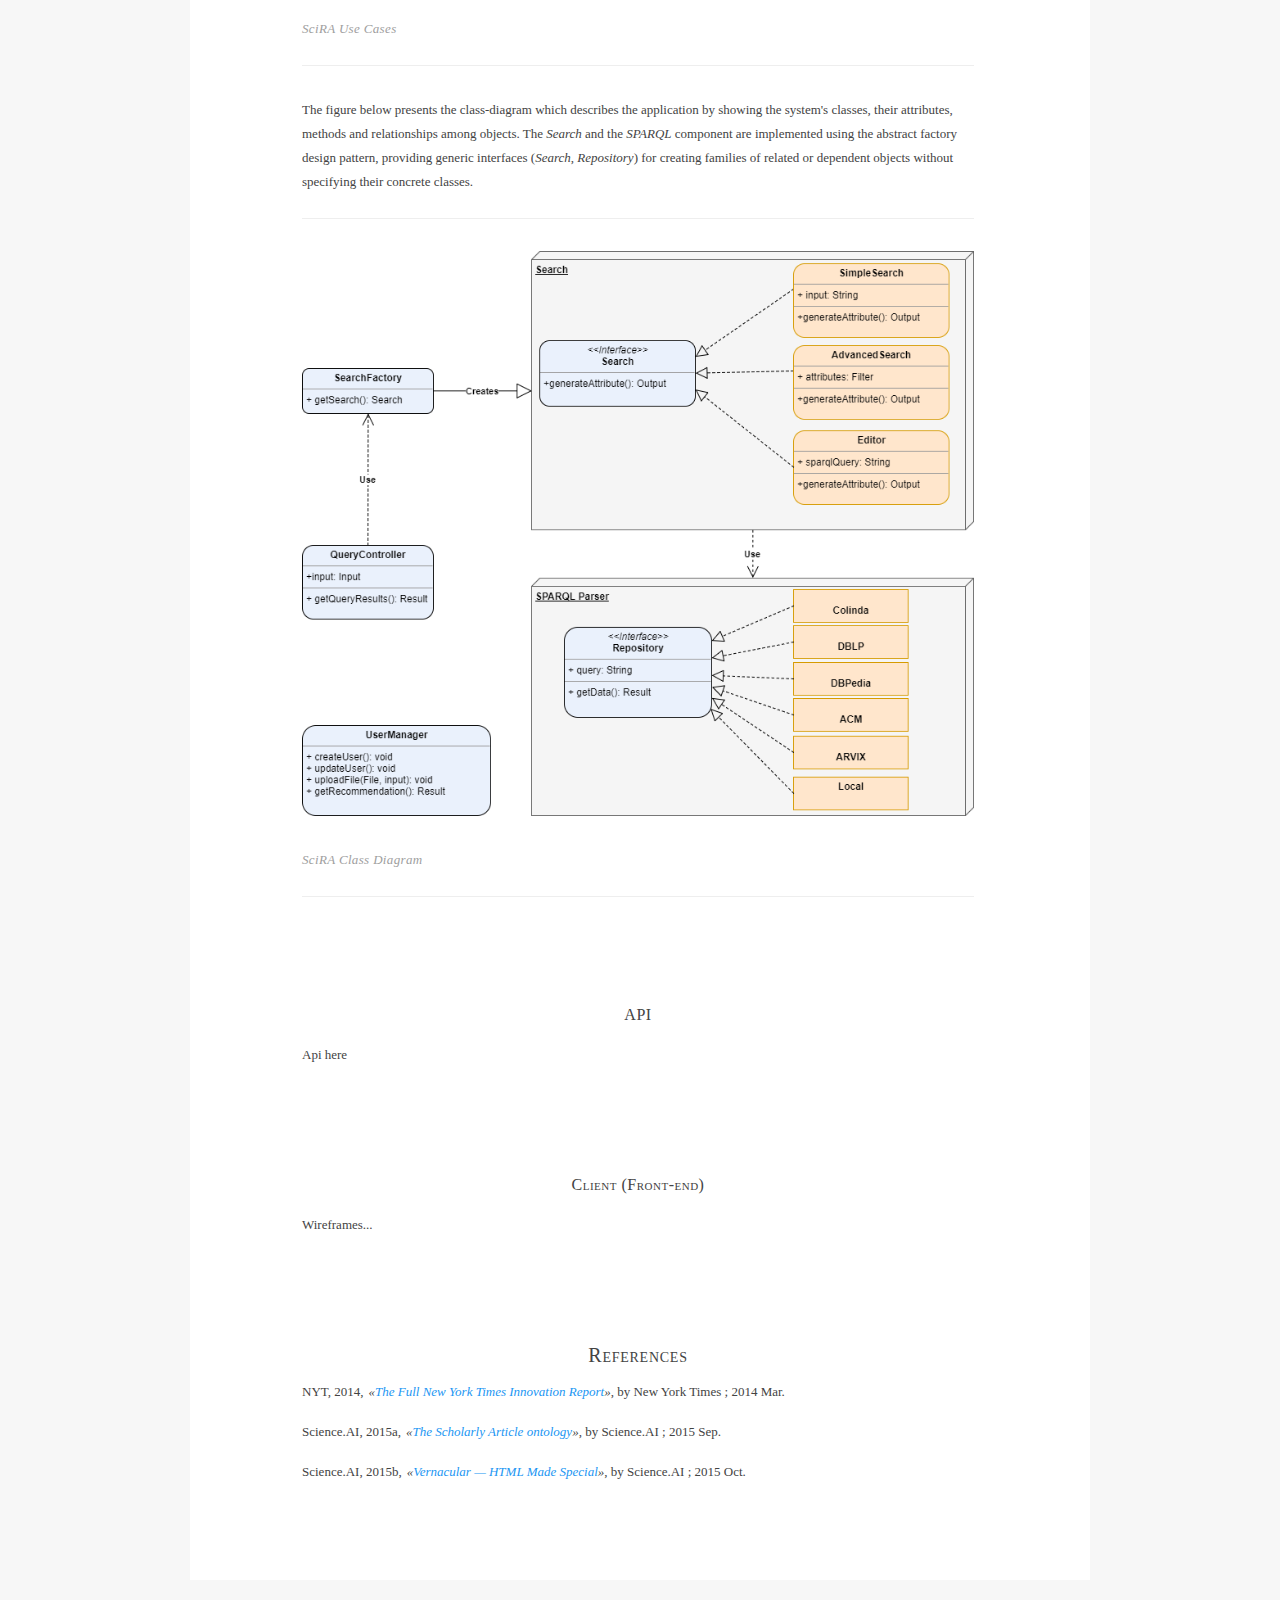
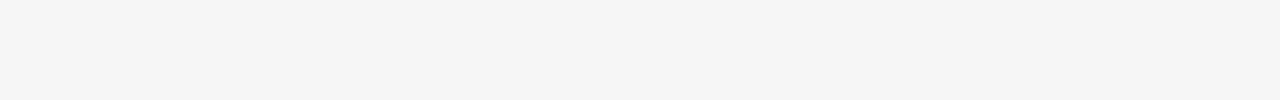
==== commit 541cd596: "Add small description for class-diagram" ====
--- a/index.html
+++ b/index.html
@@ -150,10 +150,10 @@
                 SciRA Use Cases
               </figcaption>
             </figure>
-            - in the figure below
-            - code structure
-            - design patterns
-            - how components link
+            <p>The figure below presents the class-diagram which describes the application by showing the system's classes,
+              their attributes, methods and relationships among objects. The <i>Search</i> and the <i>SPARQL</i> component are
+              implemented using the abstract factory design pattern, providing generic interfaces (<i>Search</i>, <i>Repository</i>)
+              for creating families of related or dependent objects without specifying their concrete classes.</p>
             <figure typeof="sa:Image">
               <img src="resources/img/class-diagram.png" width="880" height="655">
               <figcaption>
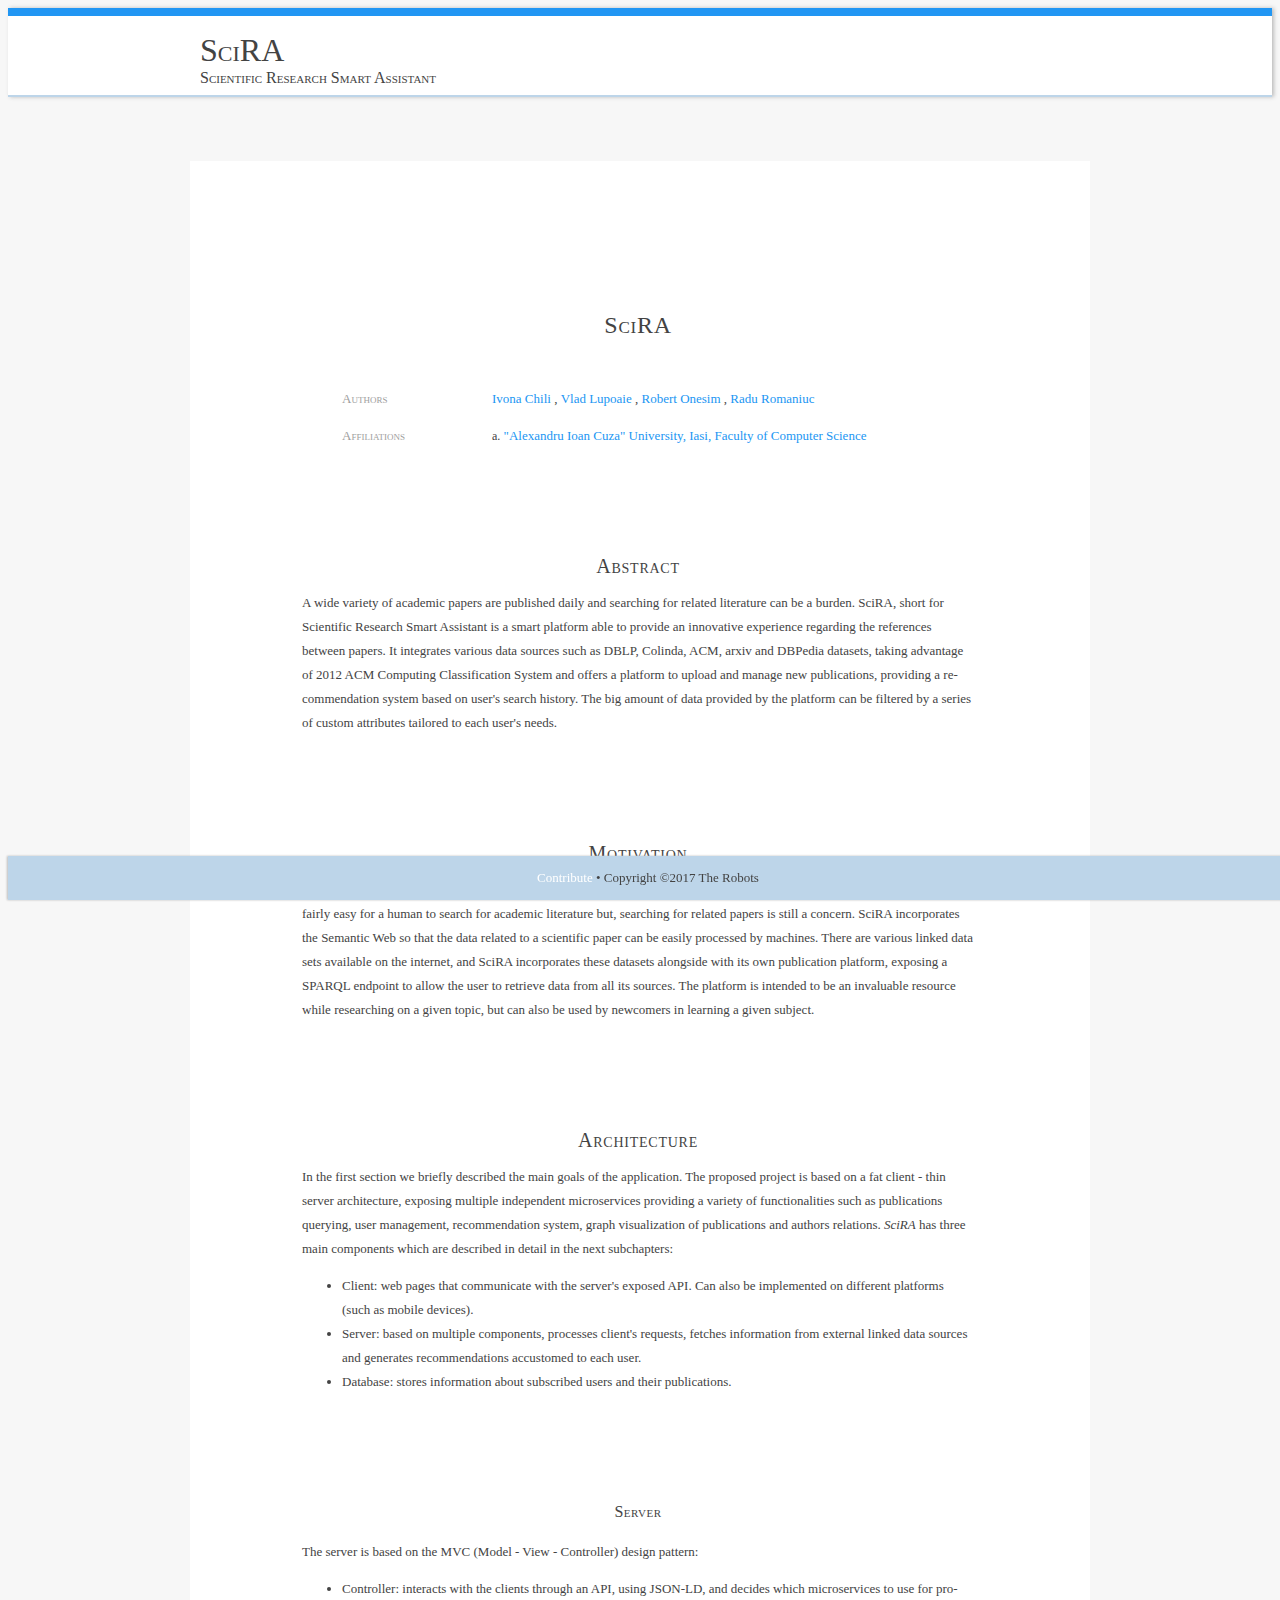
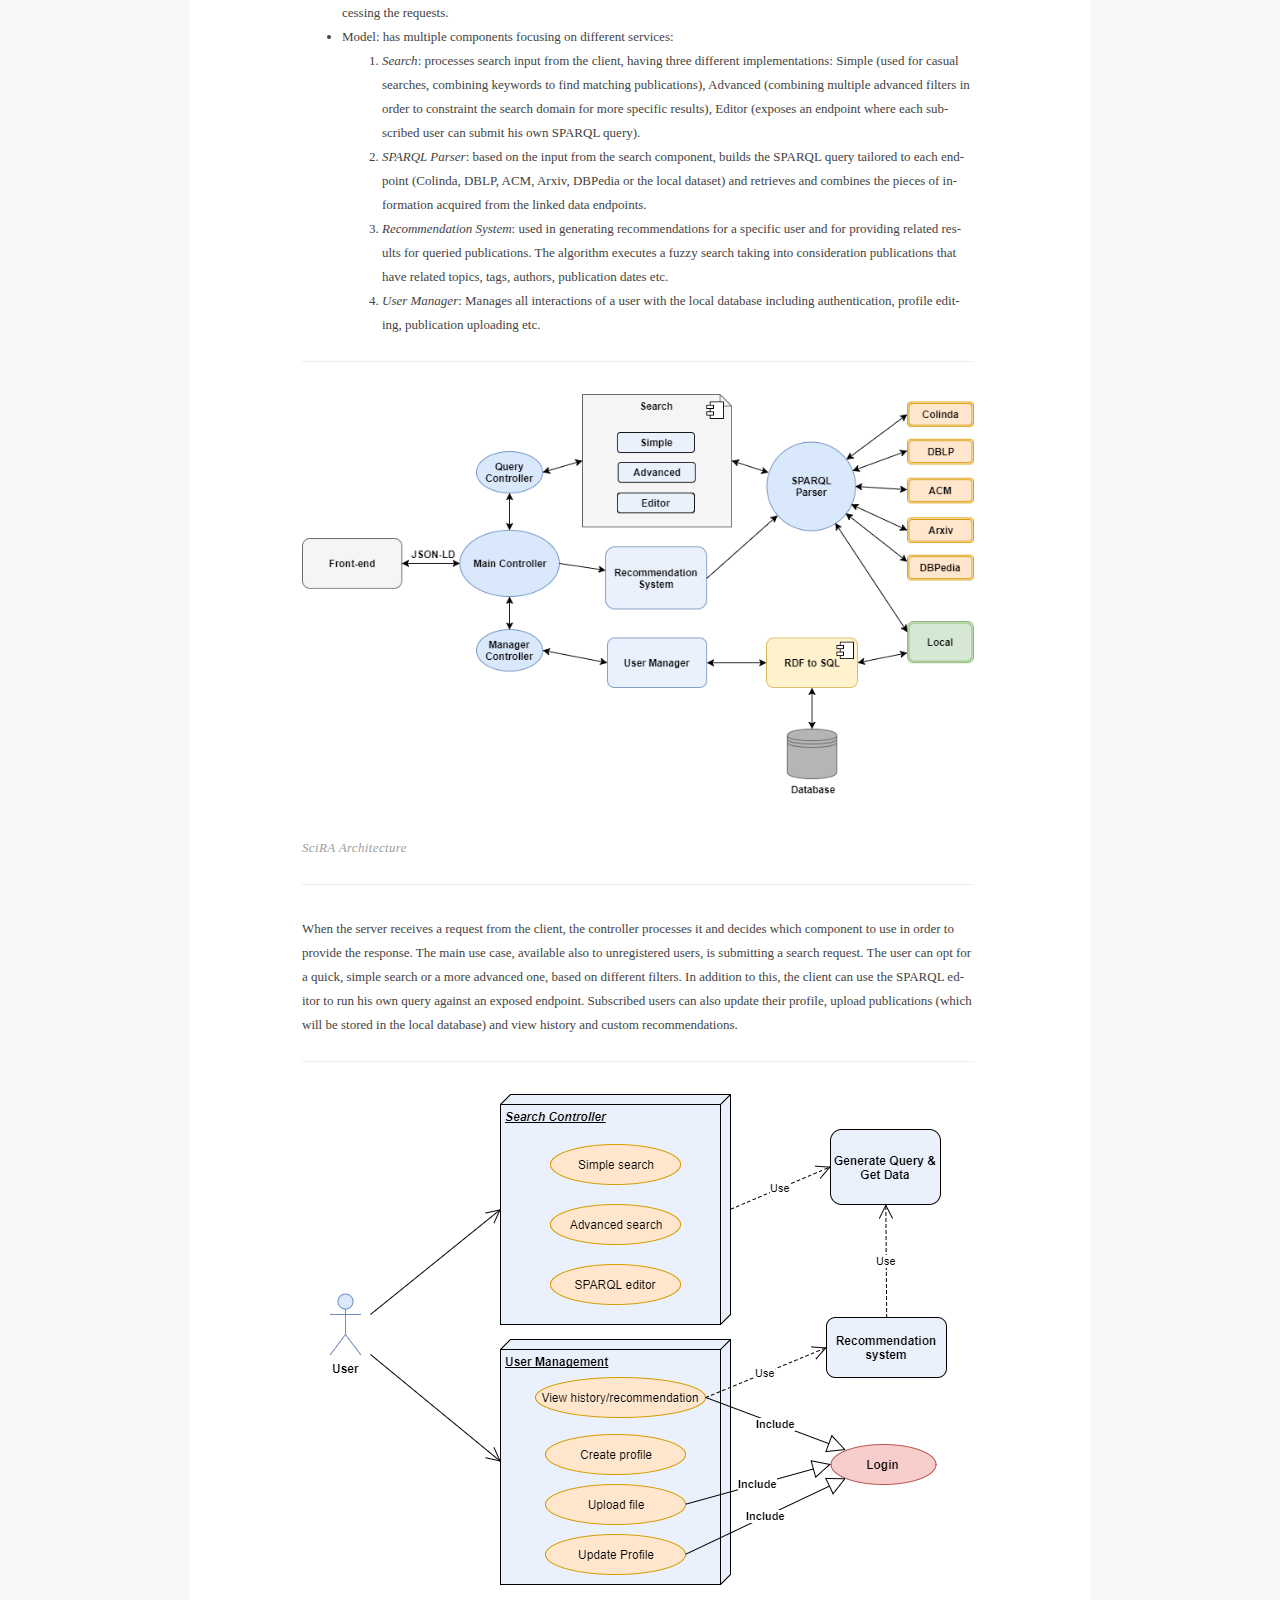
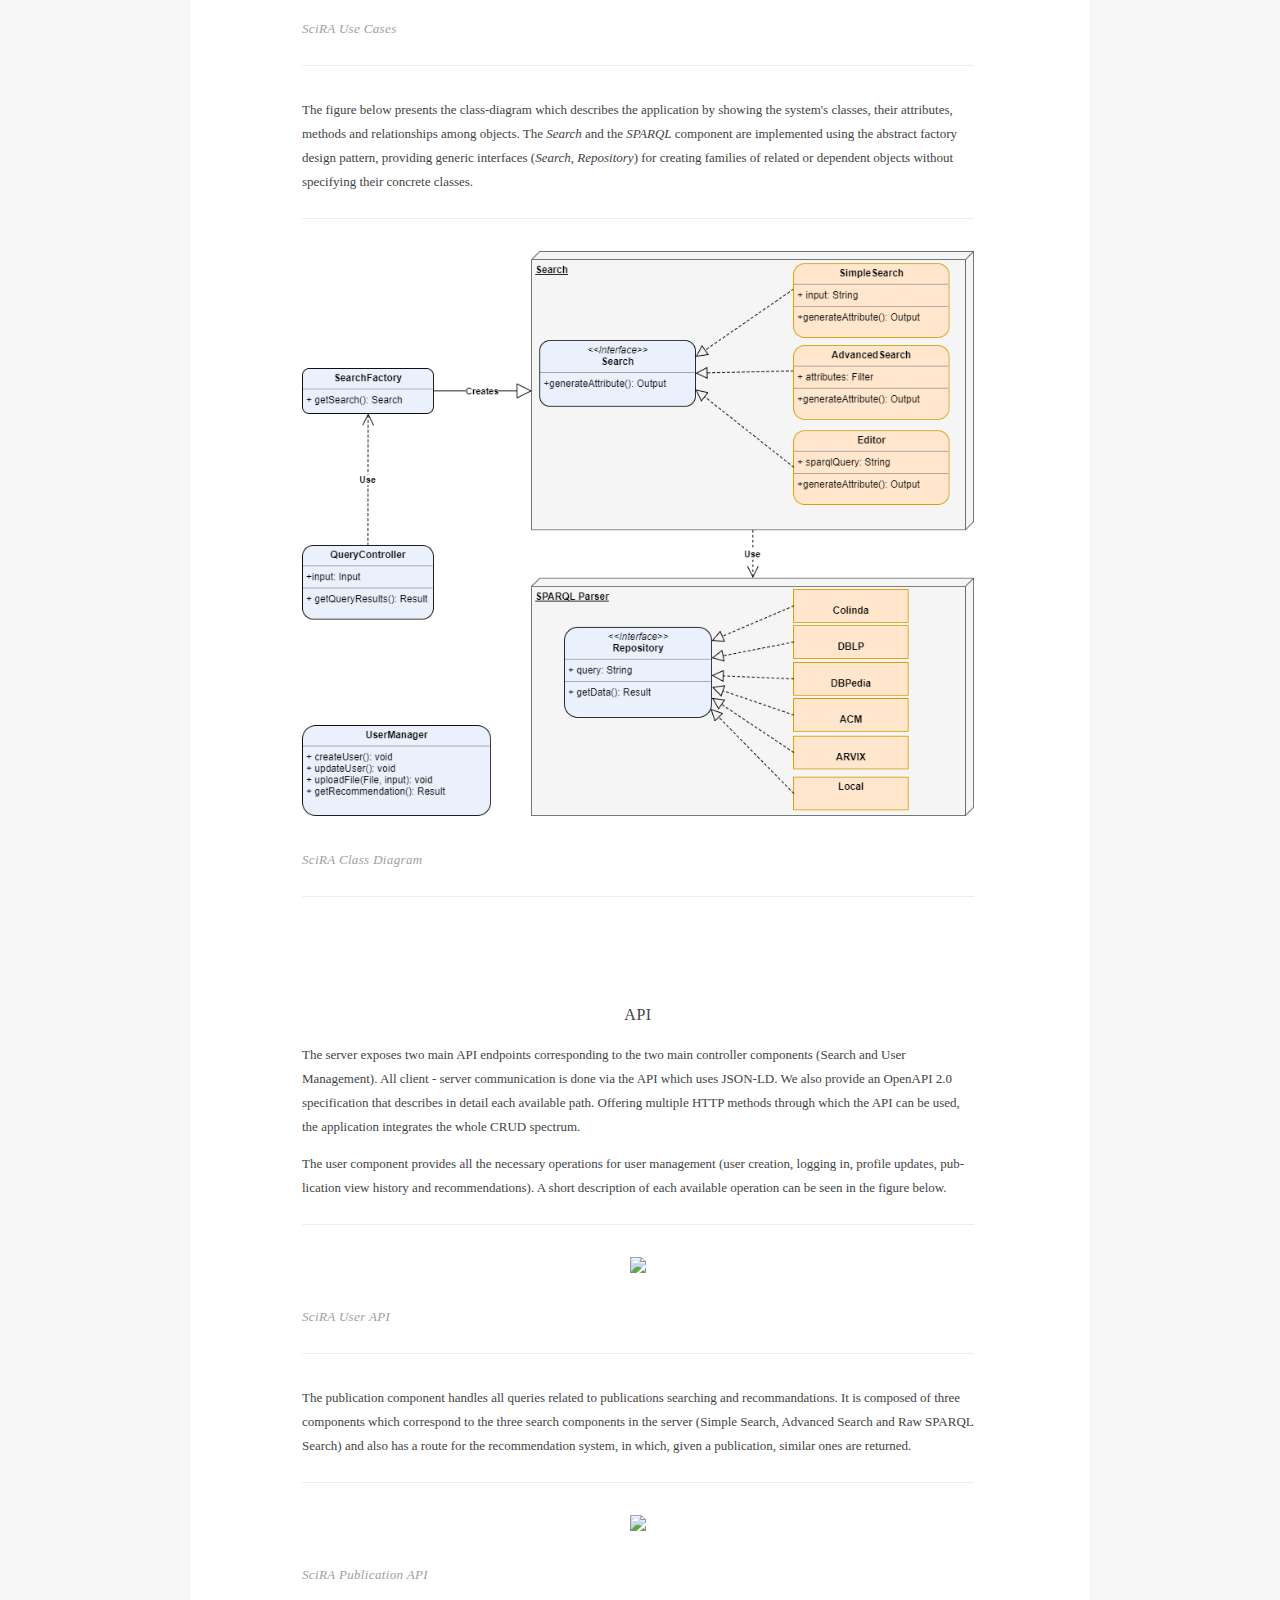
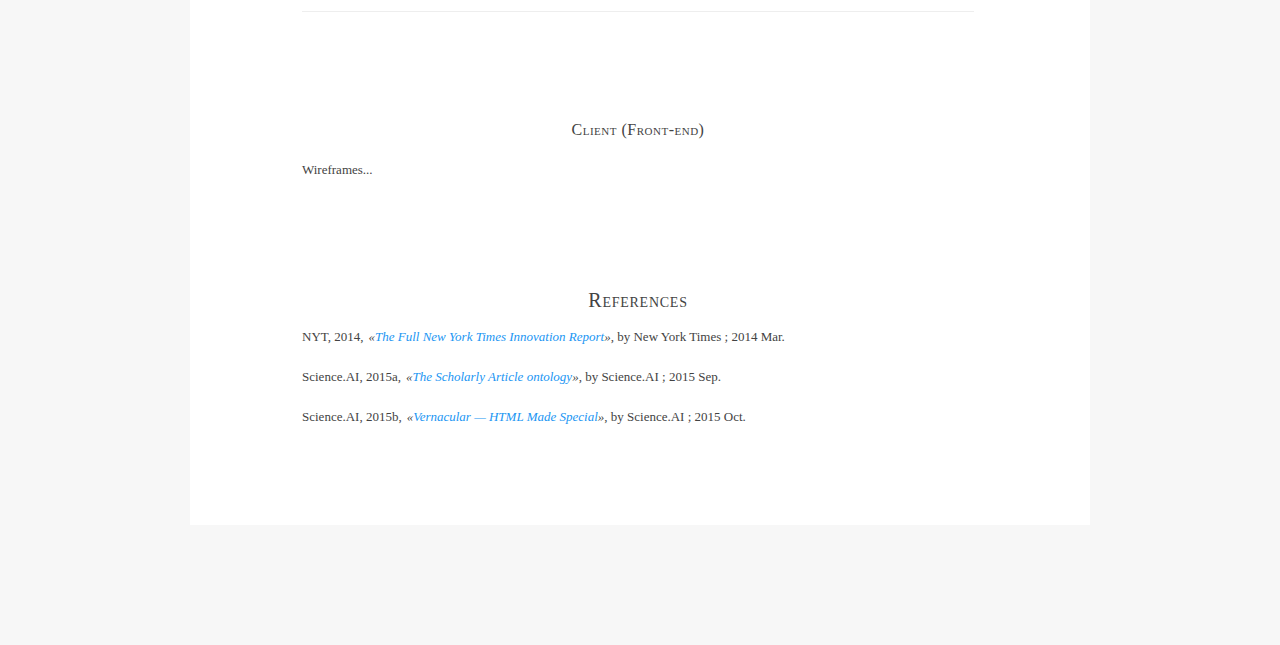
==== commit d3ba9ce5: "Add API in scholarly" ====
--- a/index.html
+++ b/index.html
@@ -164,7 +164,32 @@
         <section id="server">
           <h3>API</h3>
           <p>
-            Api here
+            The server exposes two main API endpoints corresponding to the two main controller components 
+            (Search and User Management). All client - server communication is done via the API which uses JSON-LD. We
+            also provide an OpenAPI 2.0 specification that describes in detail each available path. Offering multiple HTTP methods
+            through which the API can be used, the application integrates the whole CRUD spectrum.
+          </p>
+          <p>
+            The user component provides all the necessary operations for user management (user creation, logging in,
+            profile updates, publication view history and recommendations). A short description of each available operation can be seen in the figure below.
+          </p>
+            <figure typeof="sa:Image">
+              <img src="resources/img/user-api.png" width="880" height="655">
+              <figcaption>
+                SciRA User API
+              </figcaption>
+            </figure>
+          <p>
+            The publication component handles all queries related to publications searching and recommandations. It is composed of three components
+            which correspond to the three search components in the server (Simple Search, Advanced Search and Raw SPARQL Search) and also has a route
+            for the recommendation system, in which, given a publication, similar ones are returned.
+          </p>
+            <figure typeof="sa:Image">
+              <img src="resources/img/publication-api.png" width="880" height="655">
+              <figcaption>
+                SciRA Publication API
+              </figcaption>
+            </figure>
           </p>
         </section>
         <section id="client">
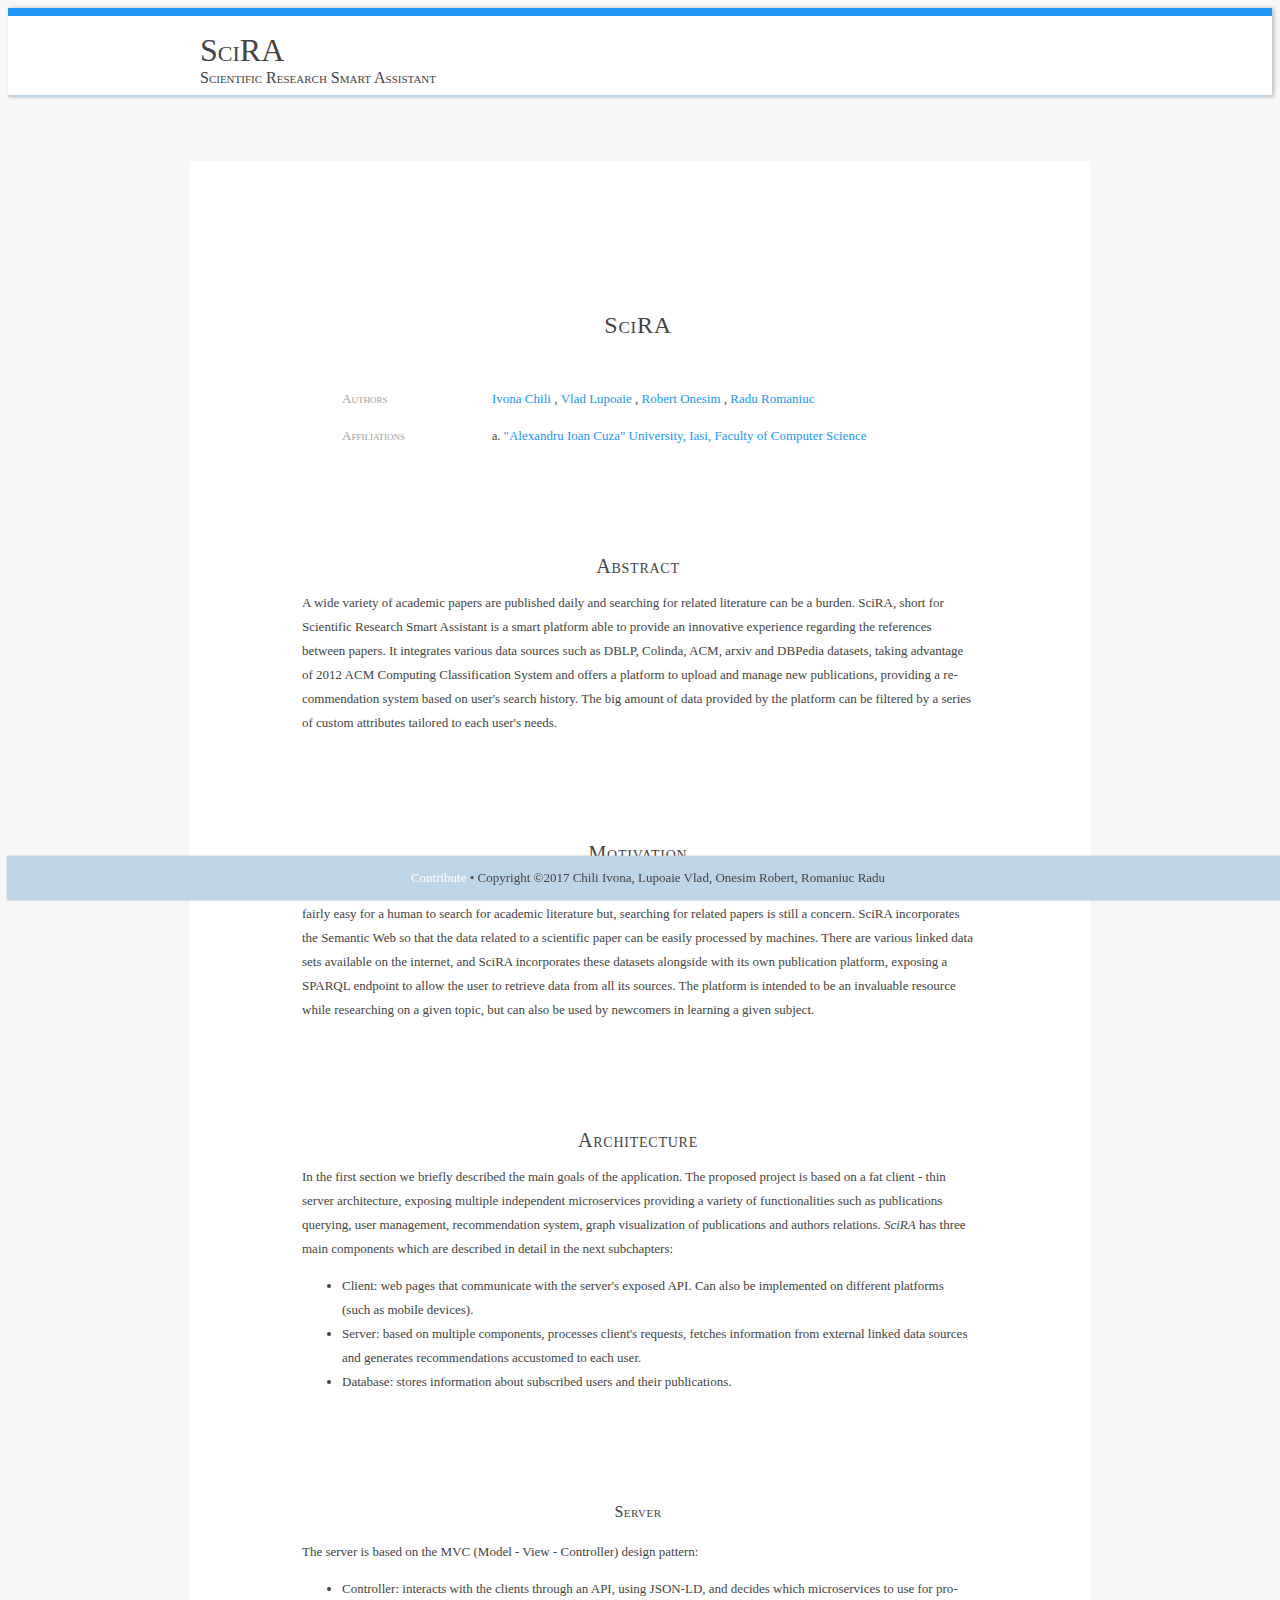
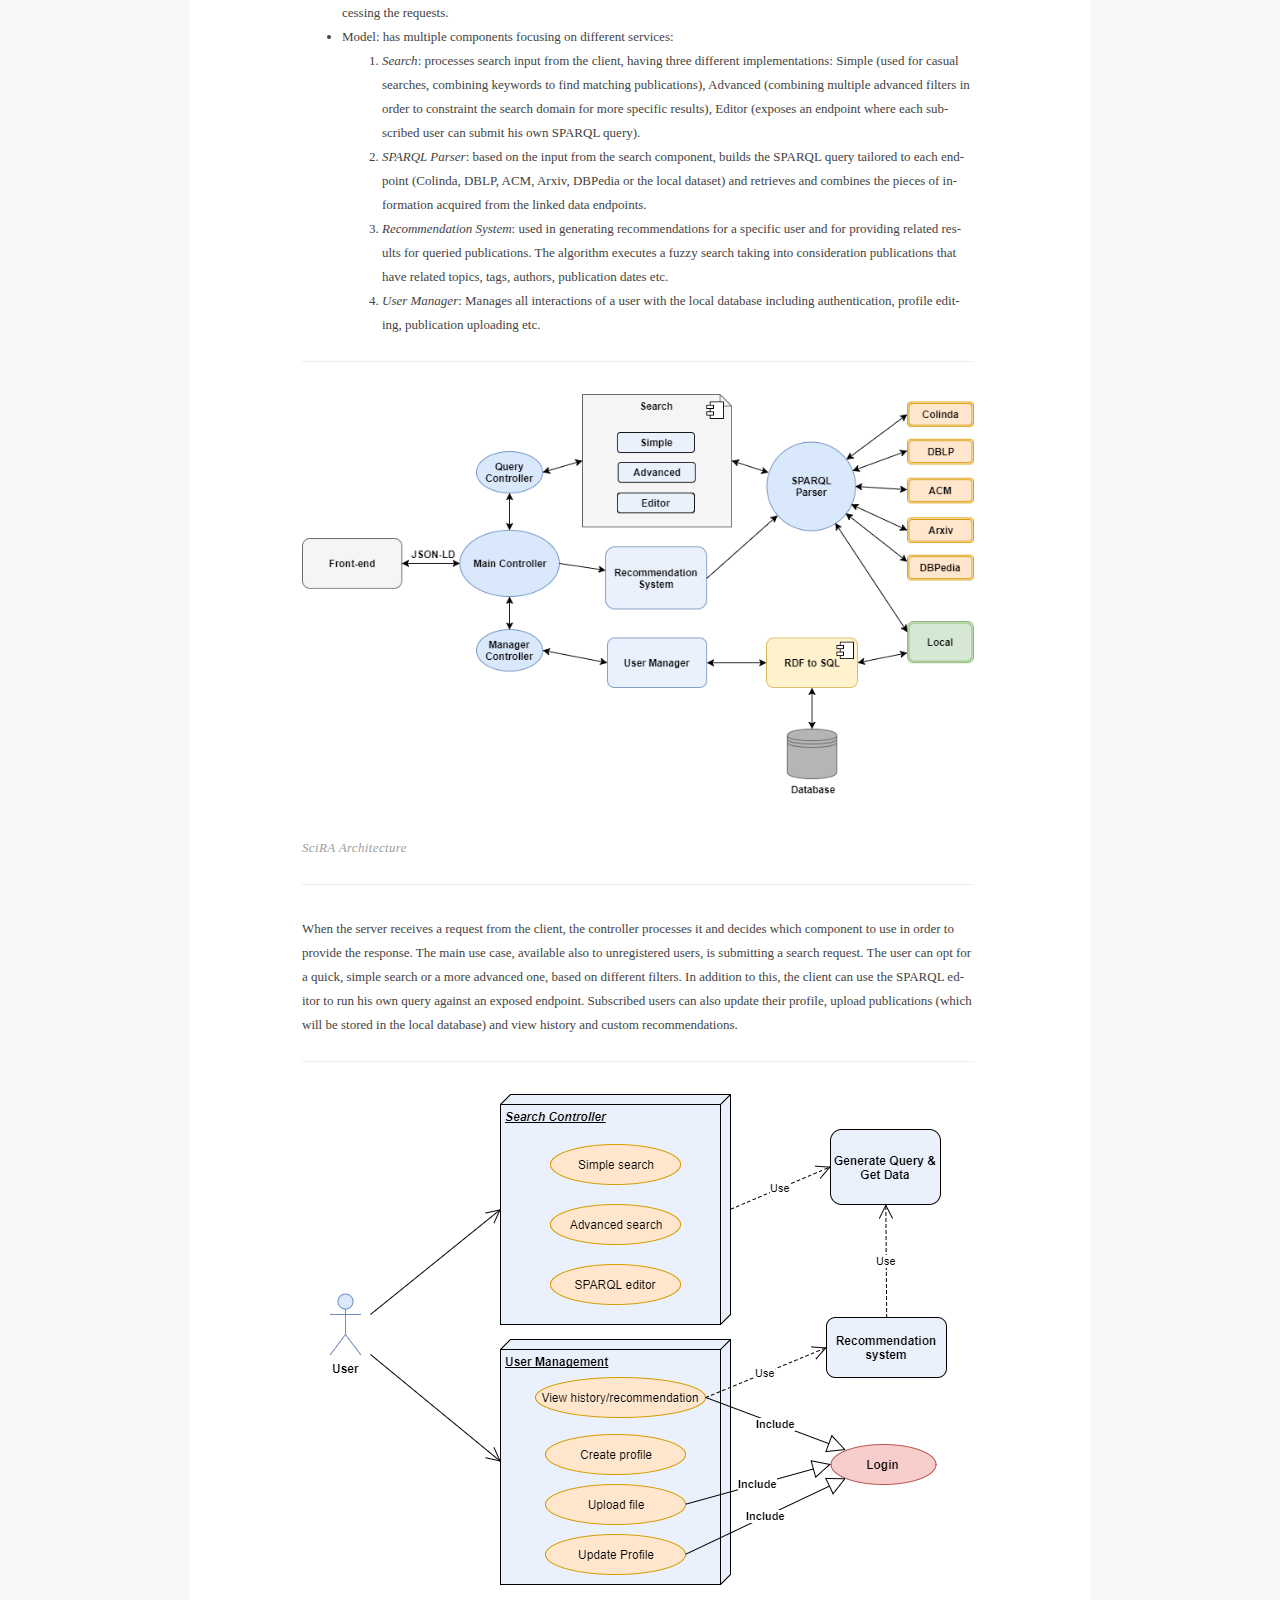
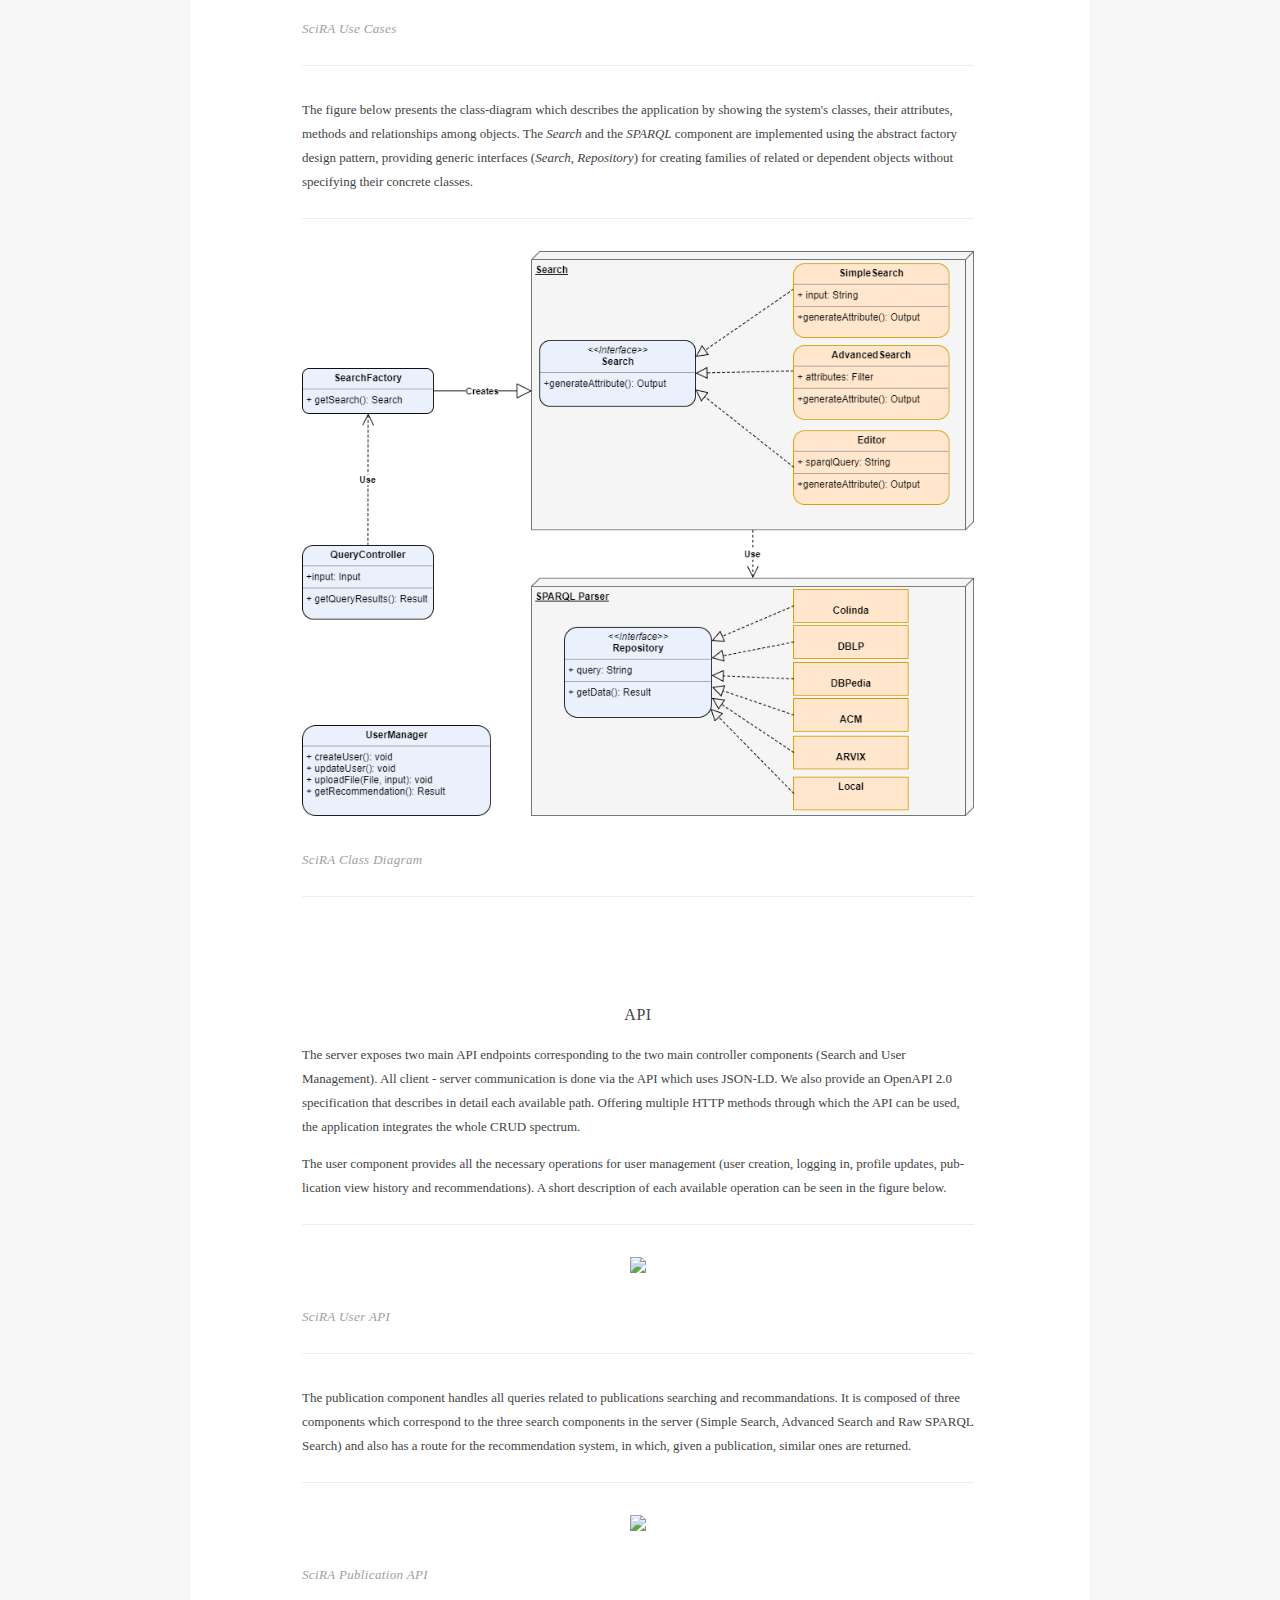
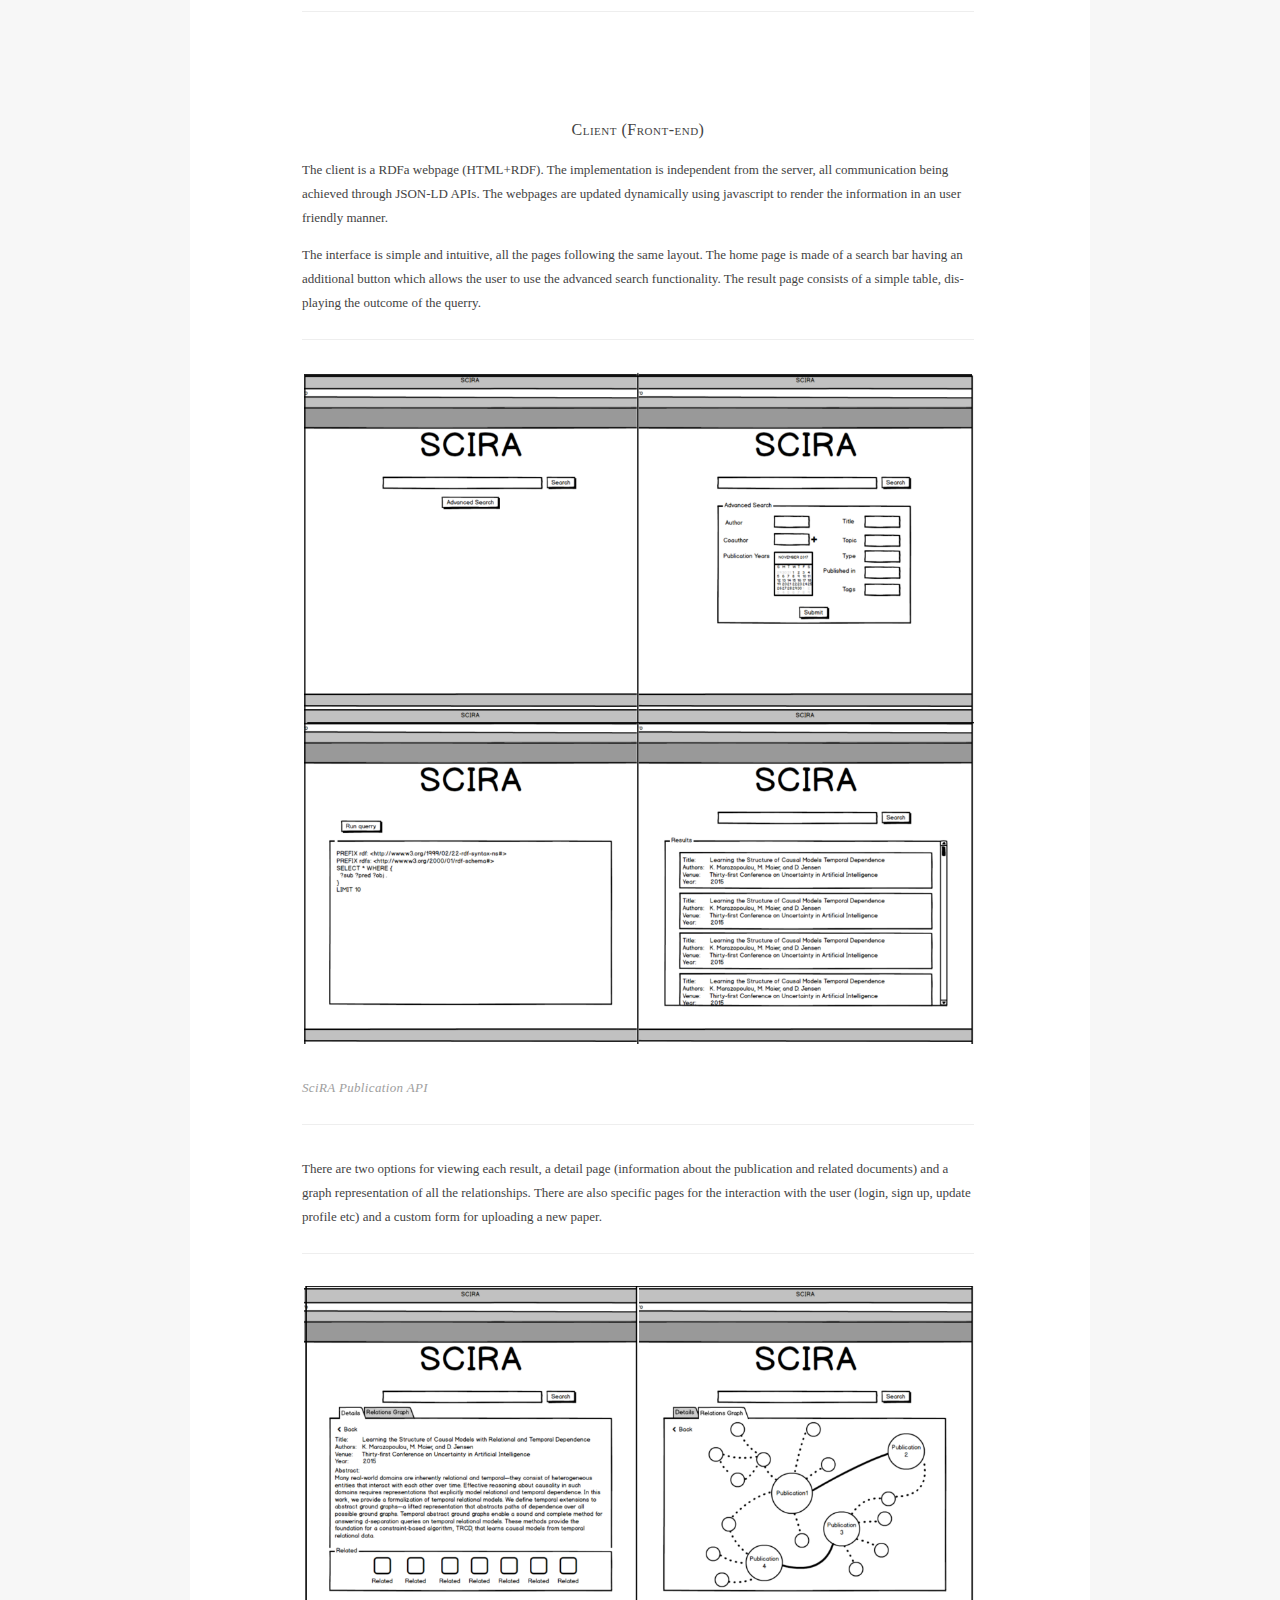
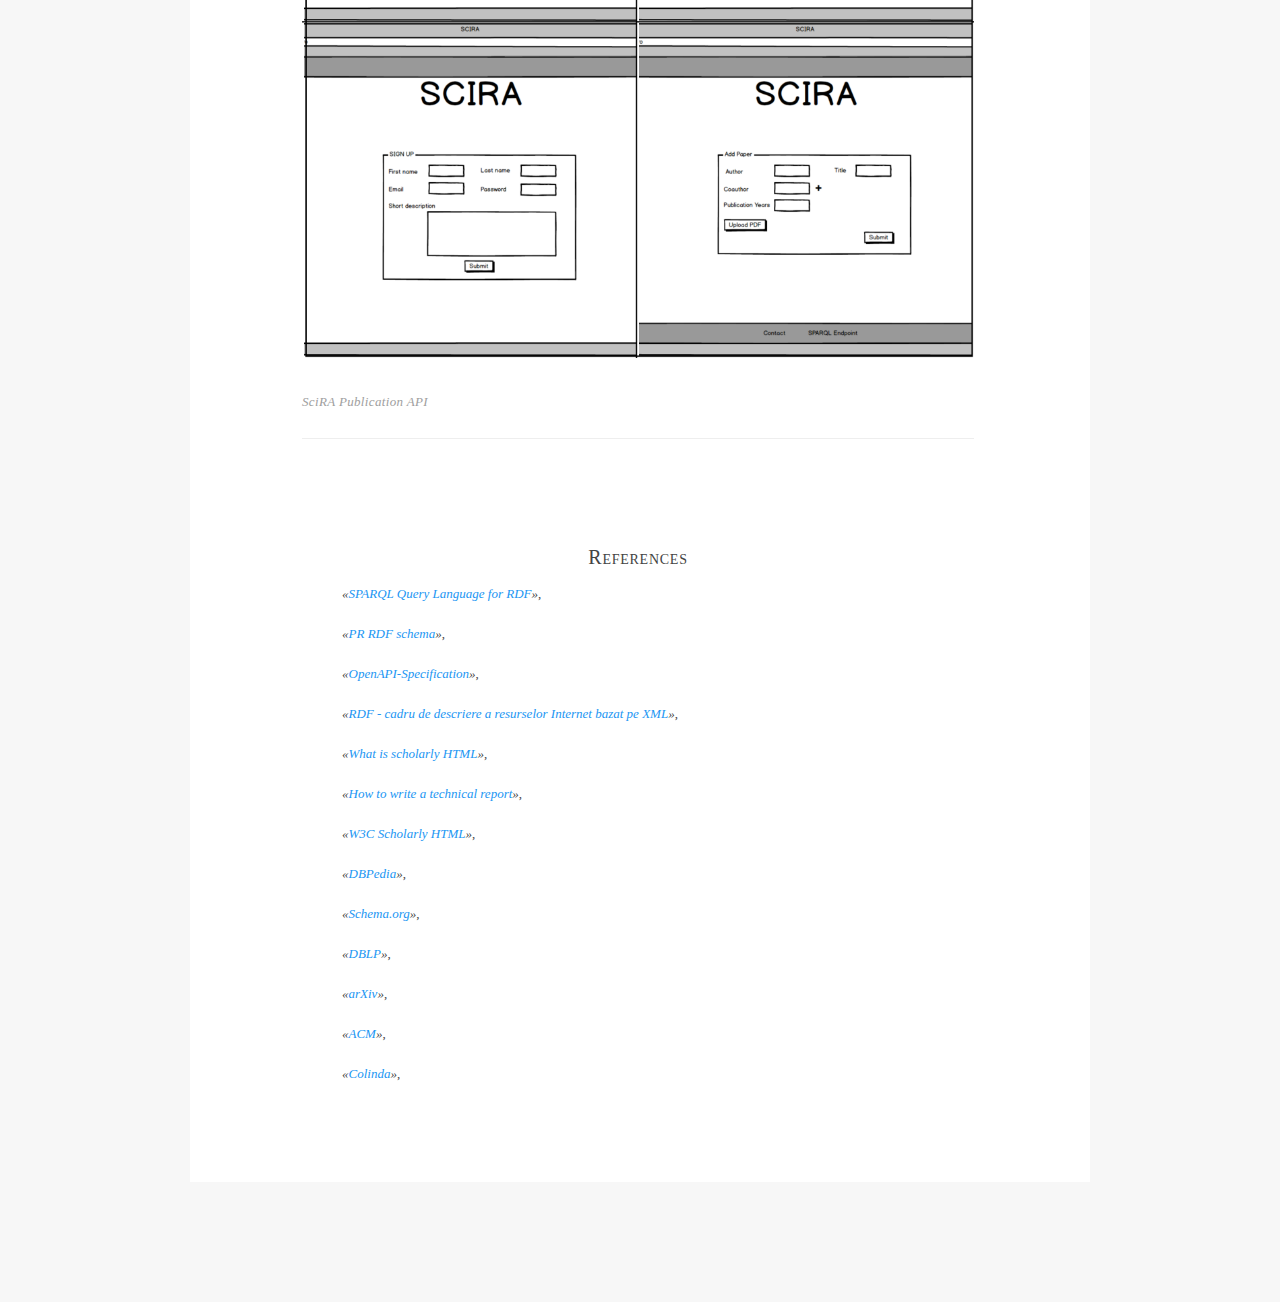
==== commit e13d5bd3: "Modify scholarly" ====
--- a/index.html
+++ b/index.html
@@ -195,46 +195,108 @@
         <section id="client">
           <h3>Client (Front-end)</h3>
           <p>
-           Wireframes...
-          </p>
+           The client is a RDFa webpage (HTML+RDF). The implementation is independent from the server, all communication being achieved through JSON-LD APIs. The webpages
+           are updated dynamically using javascript to render the information in an user friendly manner.</p>
+          <p> 
+          The interface is simple and intuitive, all the pages following the same layout. The home page is made of a search bar having an additional button which allows 
+          the user to use the advanced search functionality. The result page consists of a simple table, displaying the outcome of the querry. </p>
+             <figure typeof="sa:Image">
+              <img src="resources\wireframes\collage1.png" width="880" height="655">
+              <figcaption>
+                SciRA Publication API
+              </figcaption>
+            </figure>
+        <p>
+         There are two options for viewing each result, a detail page (information about the publication and related documents) and a graph representation of all the relationships.
+         There are also specific pages for the interaction with the user (login, sign up, update profile etc) and a custom form for uploading a new paper.                       
+        </p>
+        <figure typeof="sa:Image">
+              <img src="resources\wireframes\collage2.png" width="880" height="655">
+              <figcaption>
+                SciRA Publication API
+              </figcaption>
+            </figure>
+
         </section>
       </section>
       <section typeof="sa:ReferenceList" id="references">
         <h2>References</h2>
         <dl>
-          <dt>NYT, 2014</dt>
-          <dd id="ref-nyt" typeof="schema:ScholarlyArticle"
-              resource="http://www.scribd.com/doc/224608514/The-Full-New-York-Times-Innovation-Report">
+          <dd id="ref-sa-ontology" typeof="schema:ScholarlyArticle"
+              resource="https://www.w3.org/TR/rdf-sparql-query/">
             <cite property="schema:name"><a
-              href="http://www.scribd.com/doc/224608514/The-Full-New-York-Times-Innovation-Report">The
-              Full New York Times Innovation Report</a></cite>,
-            by
-            <span property="schema:author" typeof="schema:Person">
-              <span property="schema:name">New York Times</span>
-            </span>;
-            <time property="schema:datePublished" datetime="2014-03" datatype="xsd:gYearMonth">2014 Mar</time>.
-          </dd>
-          <dt>Science.AI, 2015a</dt>
-          <dd id="ref-sa-ontology" typeof="schema:ScholarlyArticle"
-              resource="https://github.com/scienceai/scholarly-article/blob/master/scholarly-article.json">
-            <cite property="schema:name"><a
-              href="https://github.com/scienceai/scholarly-article/blob/master/scholarly-article.json">The
-              Scholarly Article ontology</a></cite>,
-            by
-            <span property="schema:author" typeof="schema:Person">
-              <span property="schema:name">Science.AI</span>
-            </span>;
-            <time property="schema:datePublished" datetime="2015-09" datatype="xsd:gYearMonth">2015 Sep</time>.
-          </dd>
-          <dt>Science.AI, 2015b</dt>
-          <dd id="ref-vernacular" typeof="schema:ScholarlyArticle" resource="http://vernacular.io/">
-            <cite property="schema:name"><a href="http://vernacular.io/">Vernacular — HTML Made Special</a></cite>,
-            by
-            <span property="schema:author" typeof="schema:Person">
-              <span property="schema:name">Science.AI</span>
-            </span>;
-            <time property="schema:datePublished" datetime="2015-10" datatype="xsd:gYearMonth">2015 Oct</time>.
-          </dd>
+              href="https://www.w3.org/TR/rdf-sparql-query/">SPARQL Query Language for RDF</a></cite>,
+            </dd>
+
+           <dd id="ref-sa-ontology" typeof="schema:ScholarlyArticle"
+   			 resource="https://www.w3.org/TR/PR-rdf-schema/">
+  			<cite property="schema:name"><a href="https://www.w3.org/TR/PR-rdf-schema/">PR RDF schema</a></cite>,
+			</dd>
+
+
+			<dd id="ref-sa-ontology" typeof="schema:ScholarlyArticle"
+   				 resource="https://github.com/OAI/OpenAPI-Specification/blob/master/versions/2.0.md">
+ 			 <cite property="schema:name"><a href="https://github.com/OAI/OpenAPI-Specification/blob/master/versions/2.0.md">OpenAPI-Specification</a></cite>,
+			</dd>
+
+		<dd id="ref-sa-ontology" typeof="schema:ScholarlyArticle"
+		    resource="https://profs.info.uaic.ro/~busaco/publications/articles/rdf.pdf">
+		  <cite property="schema:name"><a href="https://profs.info.uaic.ro/~busaco/publications/articles/rdf.pdf">RDF - cadru de descriere a resurselor Internet bazat pe XML</a></cite>,
+		</dd>
+
+        <dd id="ref-sa-ontology" typeof="schema:ScholarlyArticle"
+		    resource="http://scholarly.vernacular.io/">
+		  <cite property="schema:name"><a href="http://scholarly.vernacular.io/">What is scholarly HTML</a></cite>,
+		</dd>
+
+
+        <dd id="ref-sa-ontology" typeof="schema:ScholarlyArticle"
+		    resource="http://www.kevinboone.net/howto_report.html">
+		  <cite property="schema:name"><a href="http://www.kevinboone.net/howto_report.html">How to write a technical report</a></cite>,
+		</dd>
+
+        <dd id="ref-sa-ontology" typeof="schema:ScholarlyArticle"
+		    resource="https://w3c.github.io/scholarly-html/#abstract">
+		  <cite property="schema:name"><a href="https://w3c.github.io/scholarly-html/#abstract">W3C Scholarly HTML</a></cite>,
+		</dd>
+
+        <dd id="ref-sa-ontology" typeof="schema:ScholarlyArticle"
+		    resource="http://wiki.dbpedia.org">
+		  <cite property="schema:name"><a href="http://wiki.dbpedia.org">DBPedia</a></cite>,
+		</dd>
+
+
+        <dd id="ref-sa-ontology" typeof="schema:ScholarlyArticle"
+		    resource="http://schema.org/">
+		  <cite property="schema:name"><a href="http://schema.org/">Schema.org</a></cite>,
+		</dd>
+
+
+        <dd id="ref-sa-ontology" typeof="schema:ScholarlyArticle"
+		    resource="http://dblp.uni-trier.de/">
+		  <cite property="schema:name"><a href="http://dblp.uni-trier.de/">DBLP</a></cite>,
+		</dd>
+
+
+        <dd id="ref-sa-ontology" typeof="schema:ScholarlyArticle"
+		    resource="https://arxiv.org/">
+		  <cite property="schema:name"><a href="https://arxiv.org/">arXiv</a></cite>,
+		</dd>
+
+        <dd id="ref-sa-ontology" typeof="schema:ScholarlyArticle"
+		    resource="https://www.acm.org/">
+		  <cite property="schema:name"><a href="https://www.acm.org/">ACM</a></cite>,
+		</dd>
+
+
+        <dd id="ref-sa-ontology" typeof="schema:ScholarlyArticle"
+		    resource="http://www.colinda.org/">
+		  <cite property="schema:name"><a href="http://www.colinda.org/">Colinda</a></cite>,
+		</dd>
+
+
+
+
         </dl>
       </section>
     </article>
@@ -242,7 +304,7 @@
       <p>
         <a href="https://github.com/vlupoaie/scira">Contribute</a>
         •
-        Copyright ©2017 The Robots
+        Copyright ©2017 Chili Ivona, Lupoaie Vlad, Onesim Robert, Romaniuc Radu
       </p>
     </footer>
   </body>
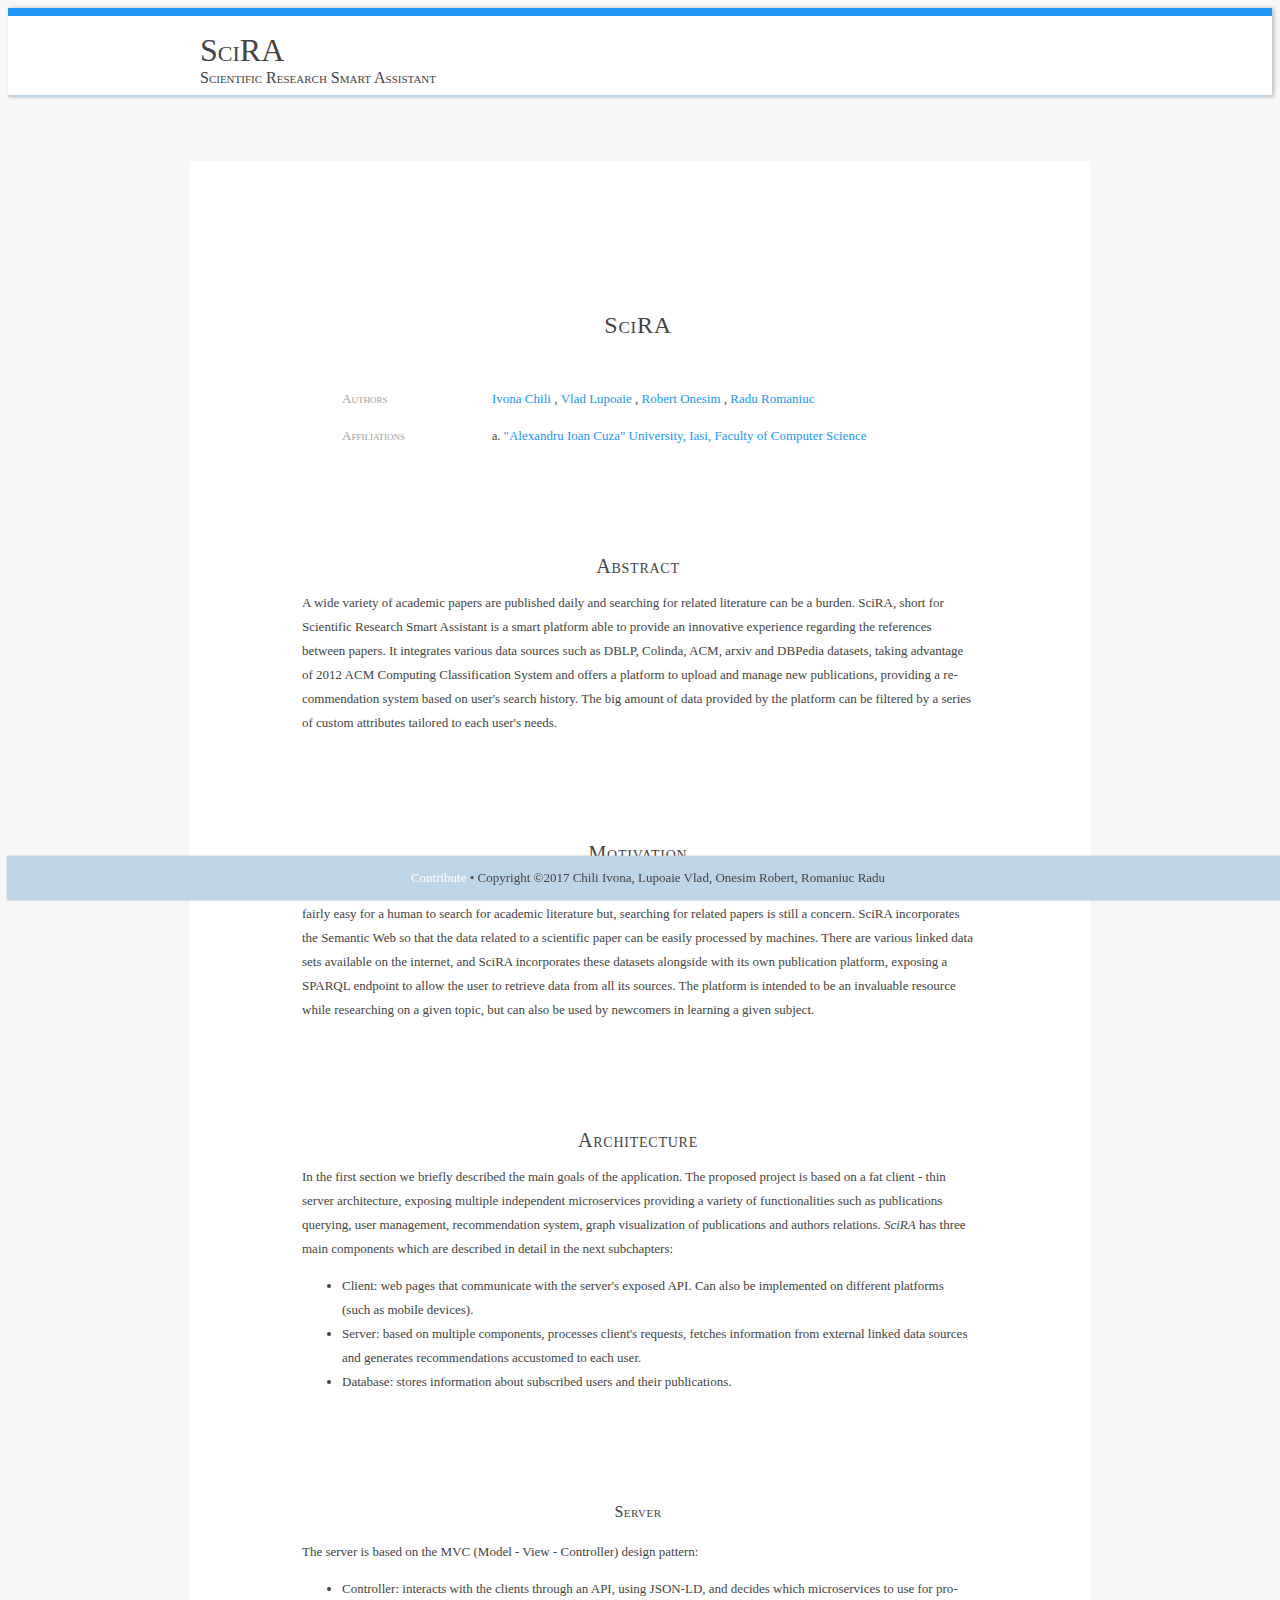
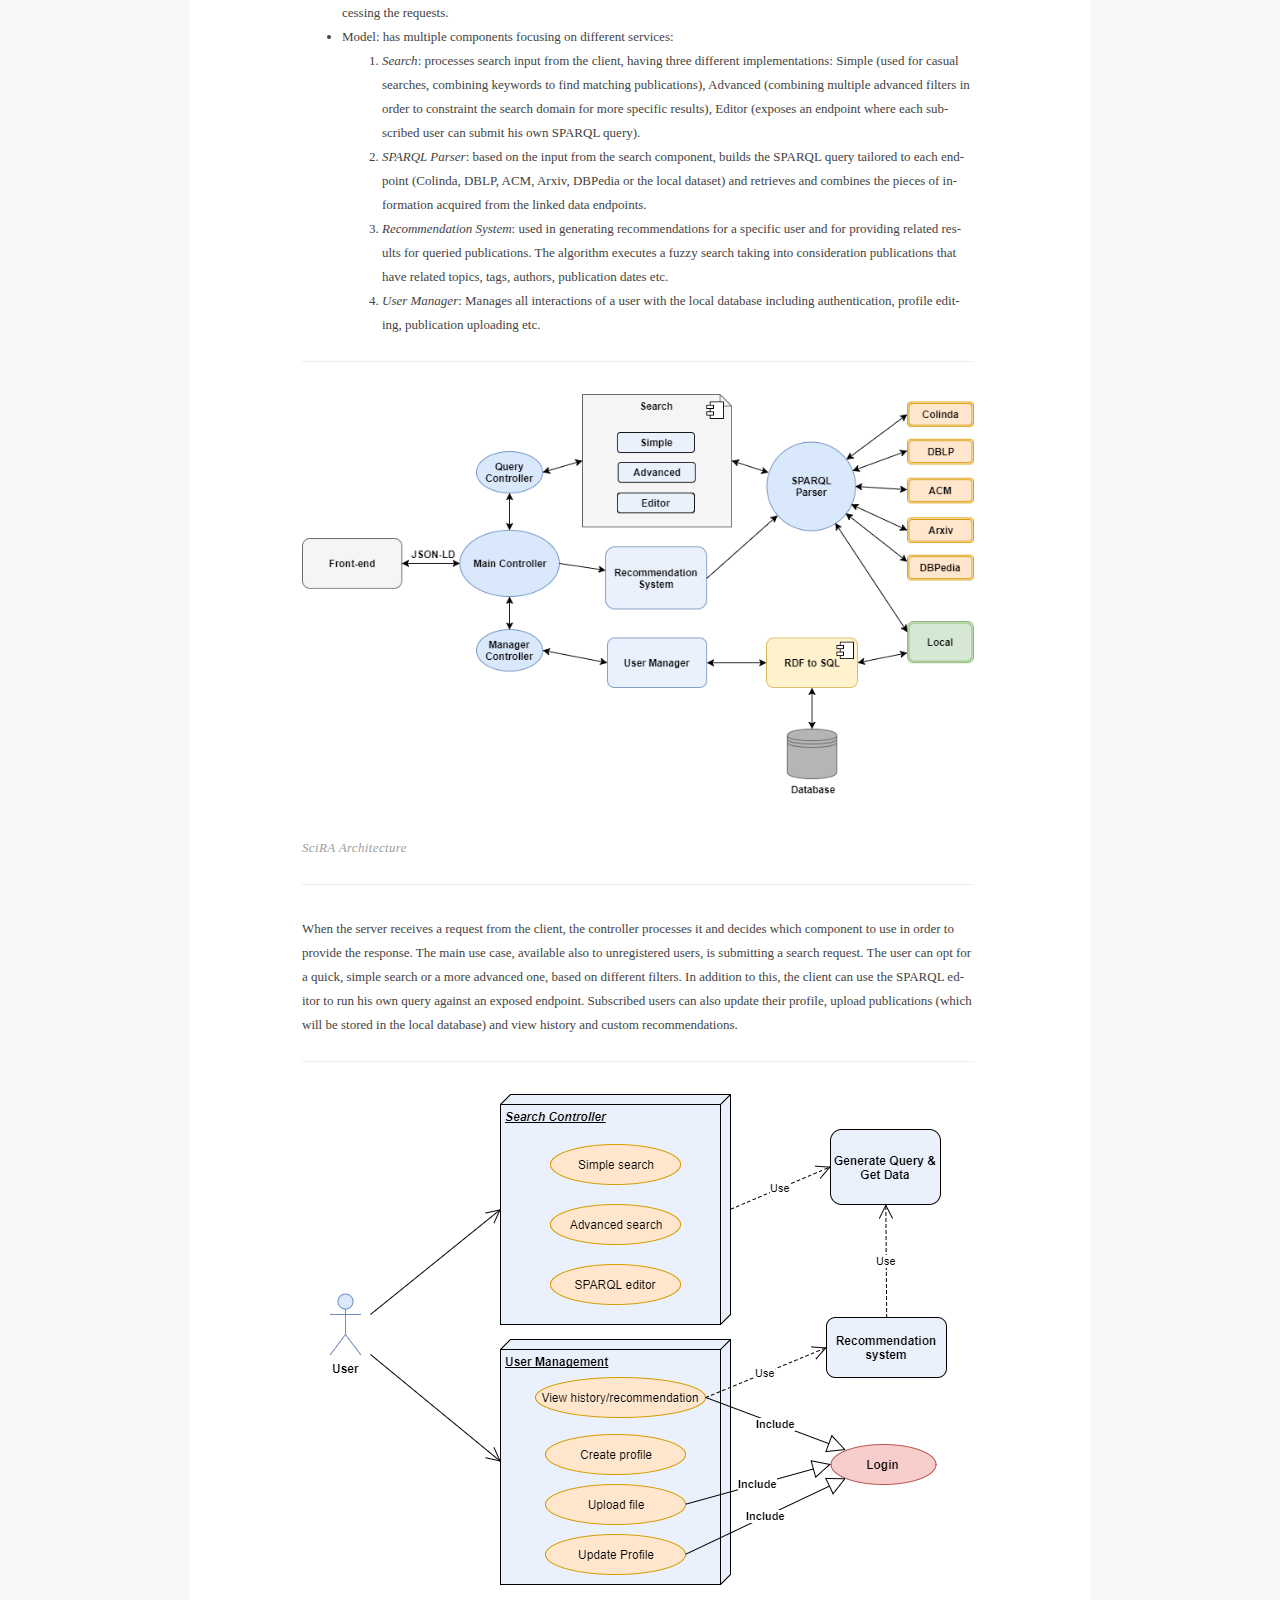
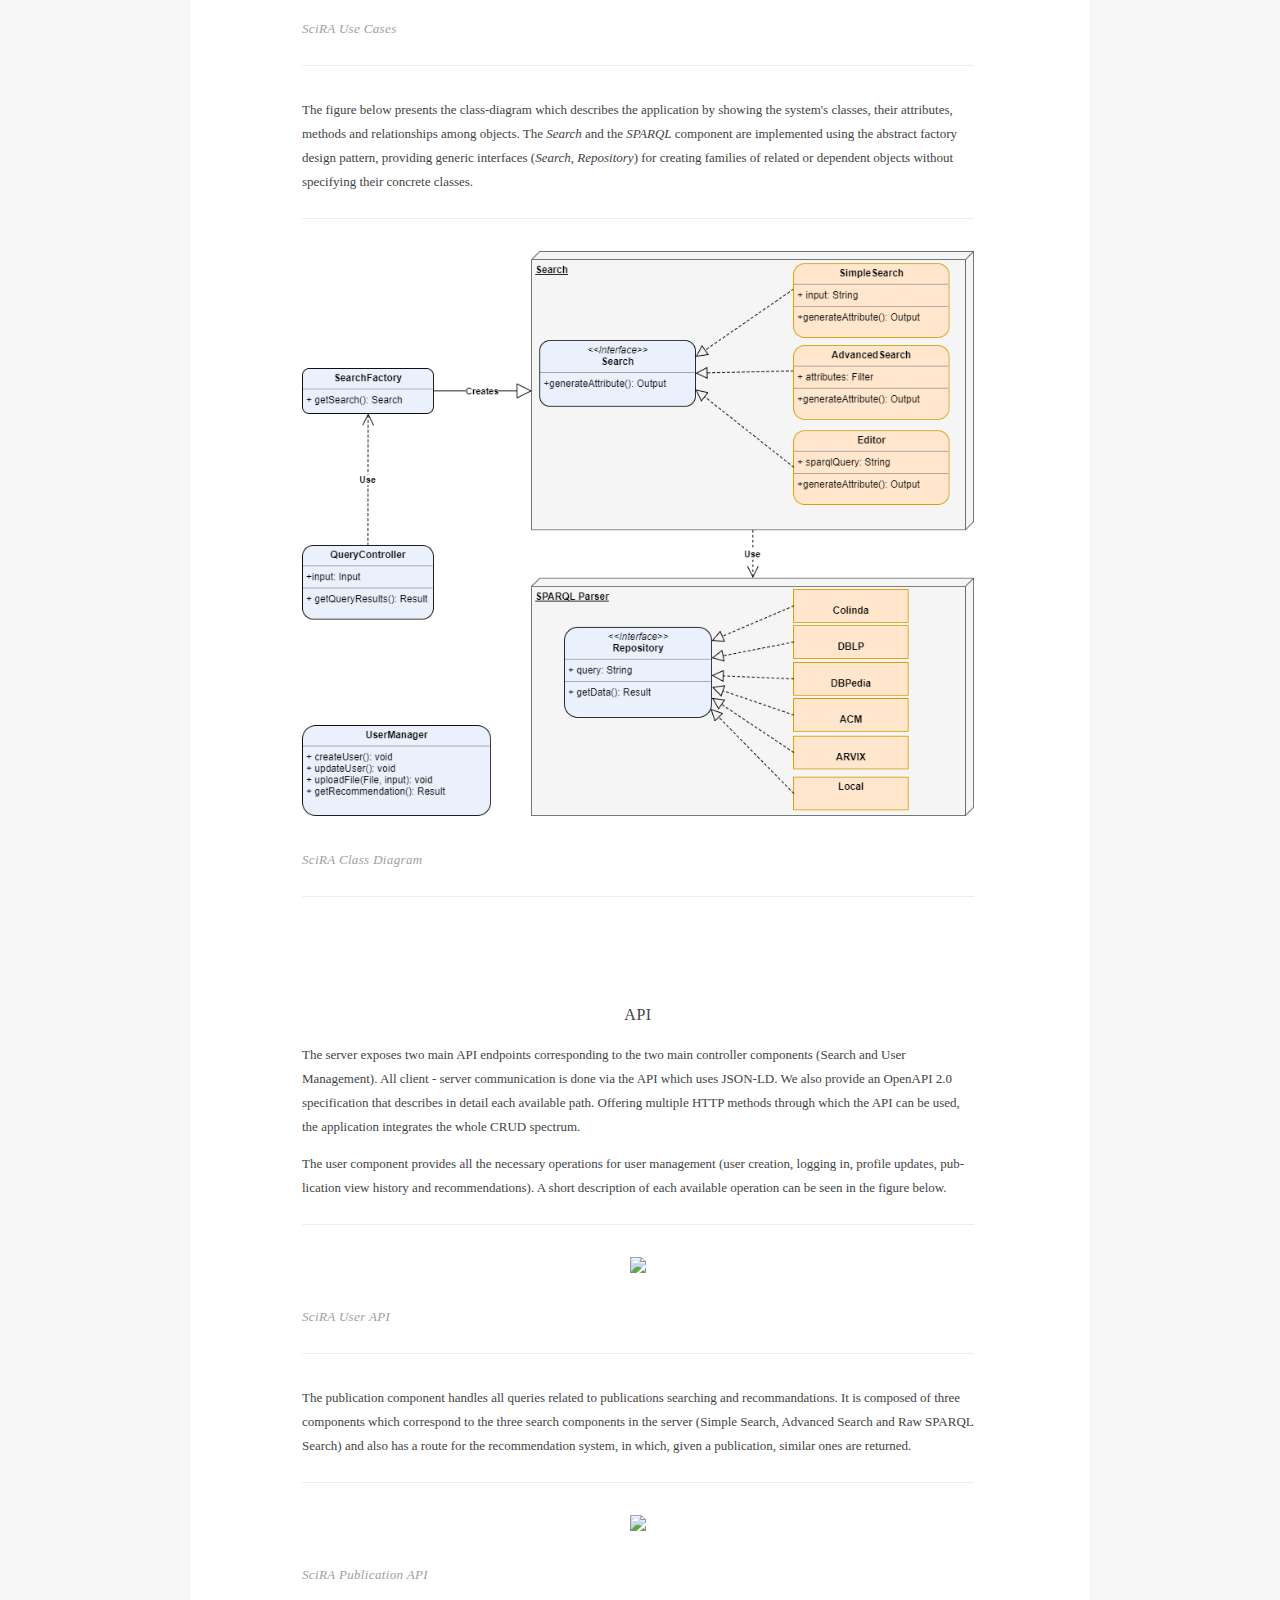
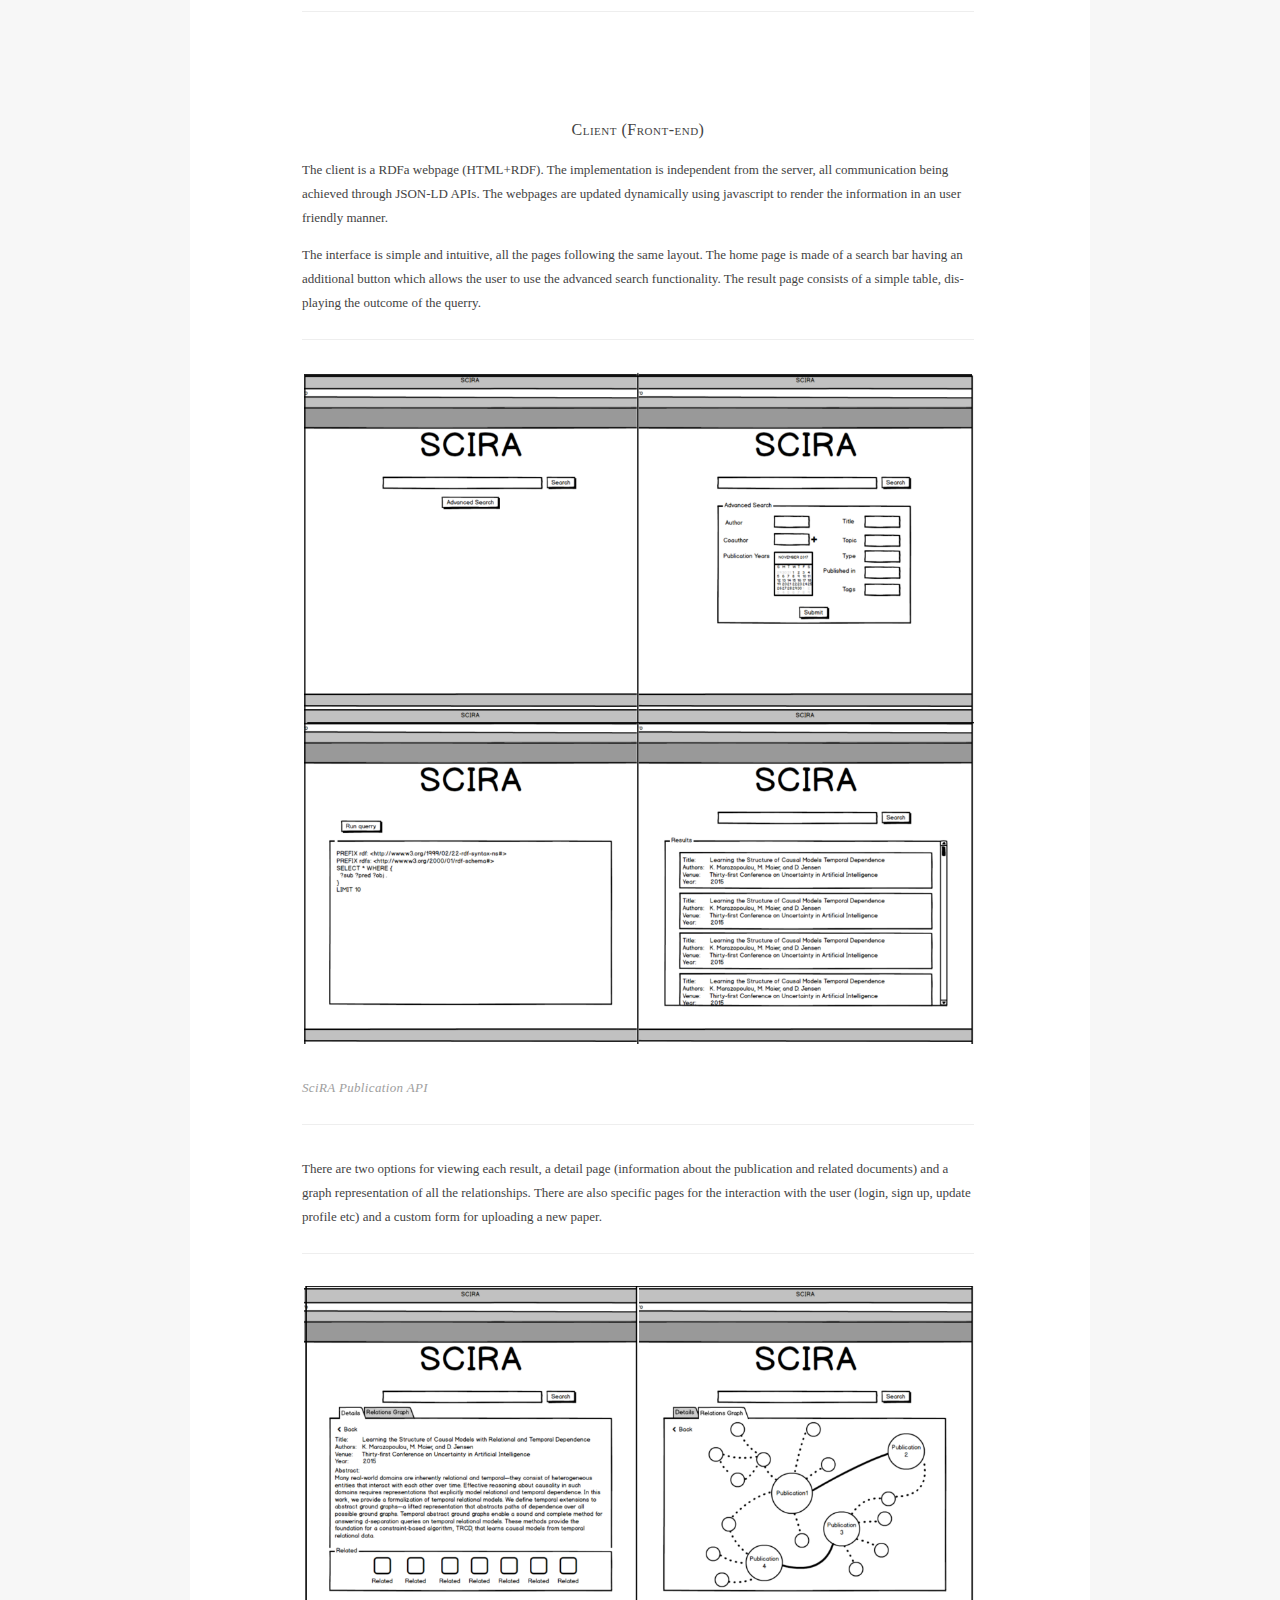
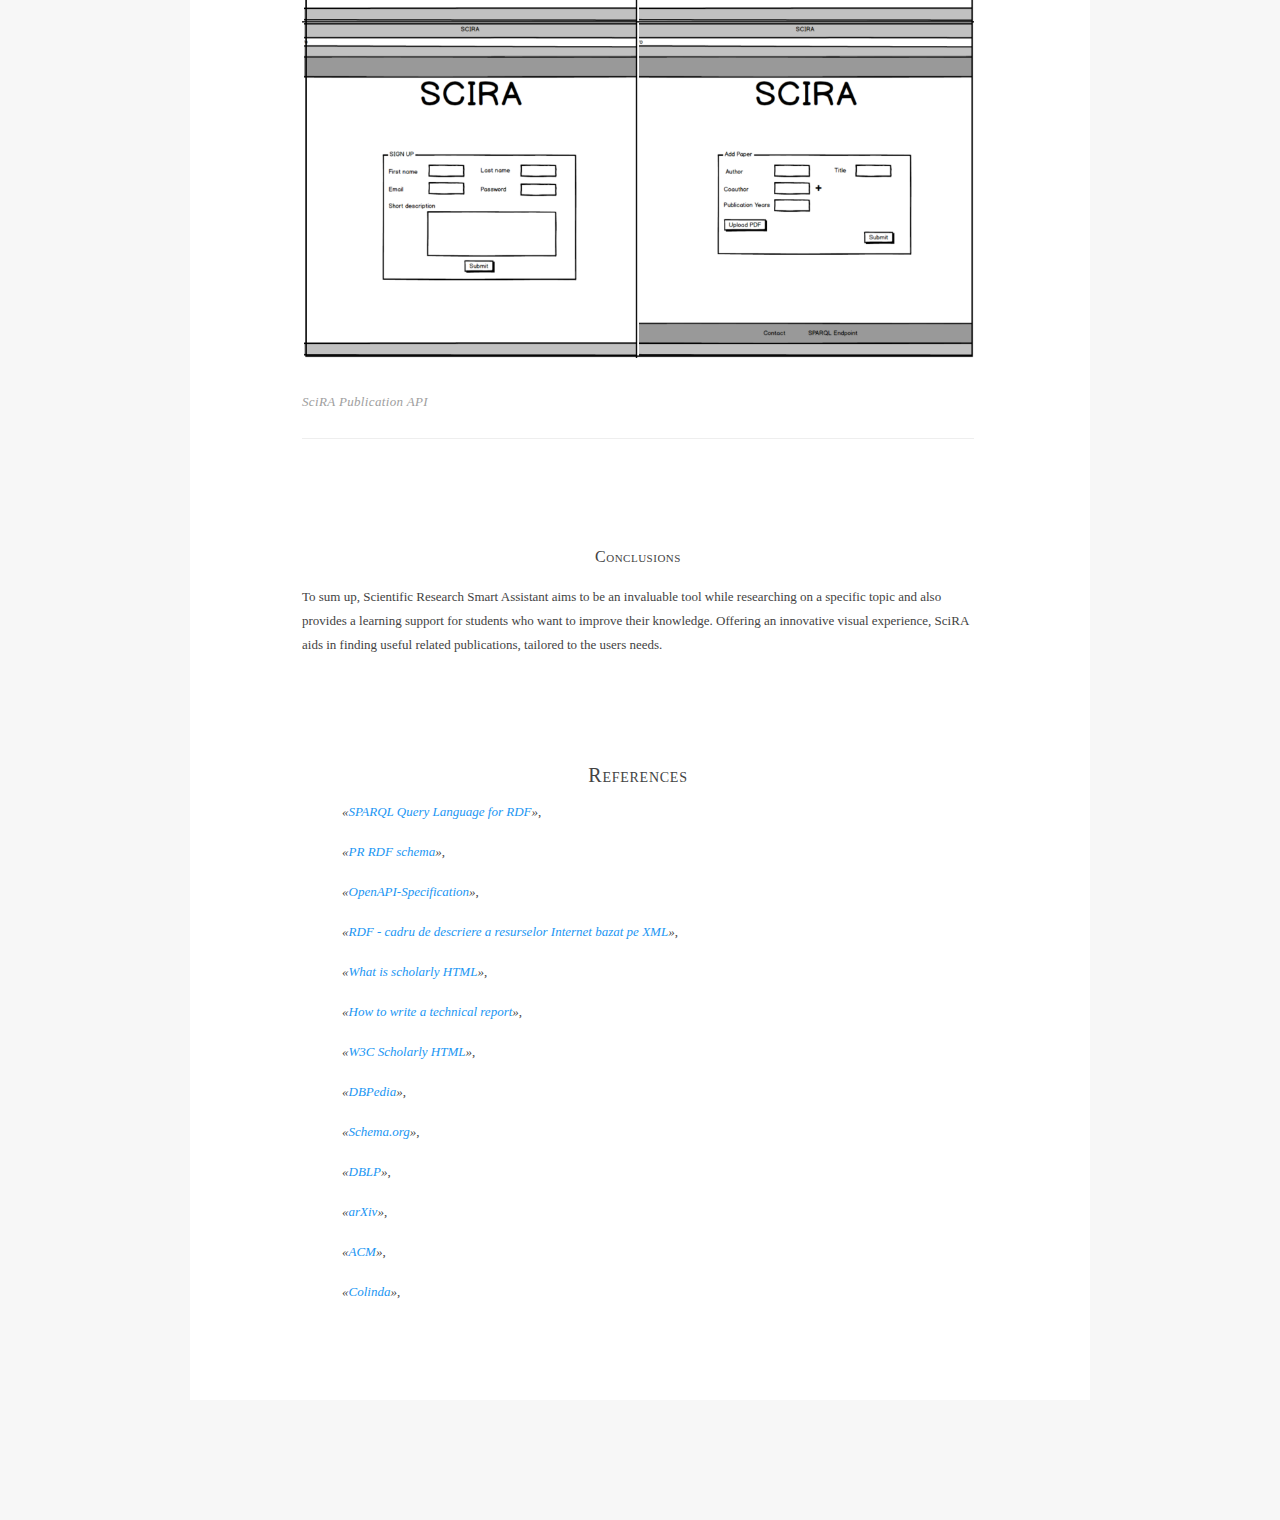
==== commit 576c9cc1: "Add scholarly html conclusions" ====
--- a/index.html
+++ b/index.html
@@ -219,6 +219,14 @@
 
         </section>
       </section>
+        <section typeof="sa:Conclusion" id="conclusion">
+          <h3>Conclusions</h3>
+          <p>
+            To sum up, Scientific Research Smart Assistant aims to be an invaluable tool while researching on a specific topic
+            and also provides a learning support for students who want to improve their knowledge. Offering an innovative visual
+            experience, SciRA aids in finding useful related publications, tailored to the users needs.
+          </p>
+        </section>
       <section typeof="sa:ReferenceList" id="references">
         <h2>References</h2>
         <dl>
@@ -293,10 +301,6 @@
 		    resource="http://www.colinda.org/">
 		  <cite property="schema:name"><a href="http://www.colinda.org/">Colinda</a></cite>,
 		</dd>
-
-
-
-
         </dl>
       </section>
     </article>
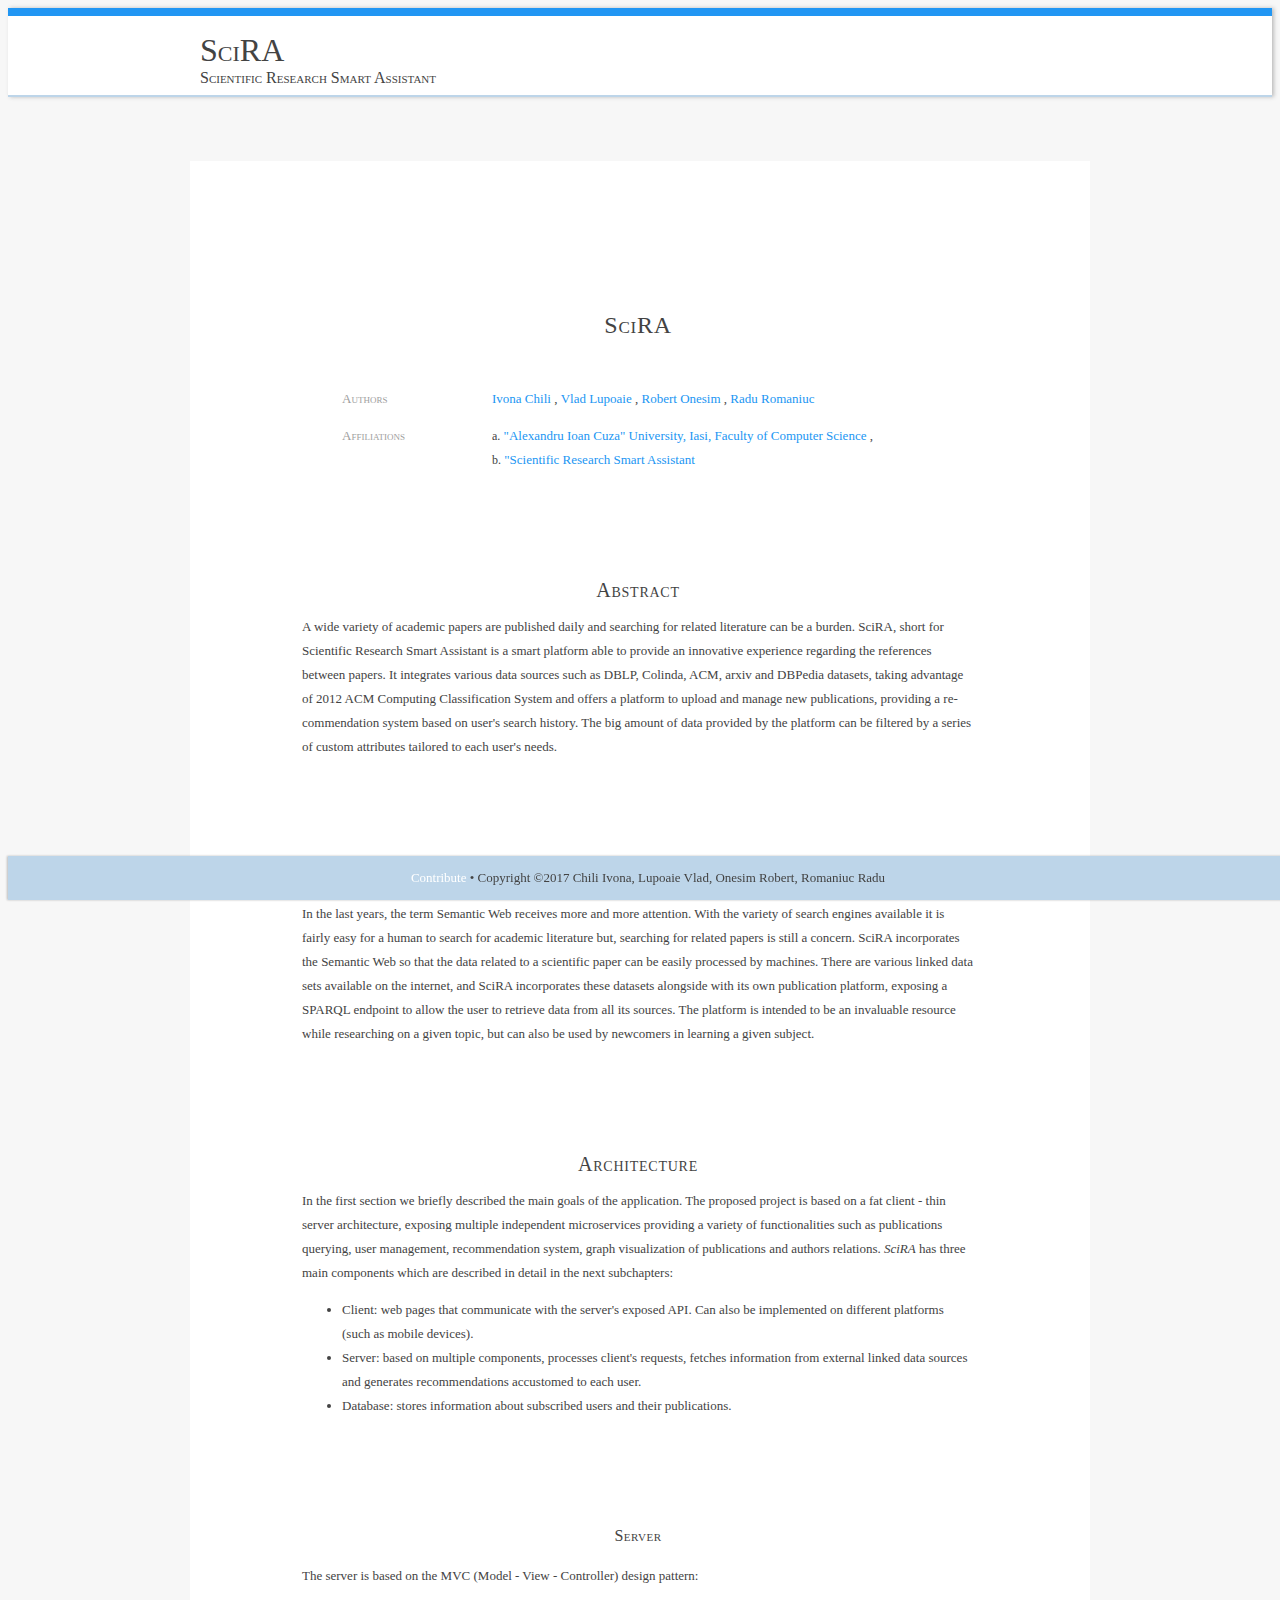
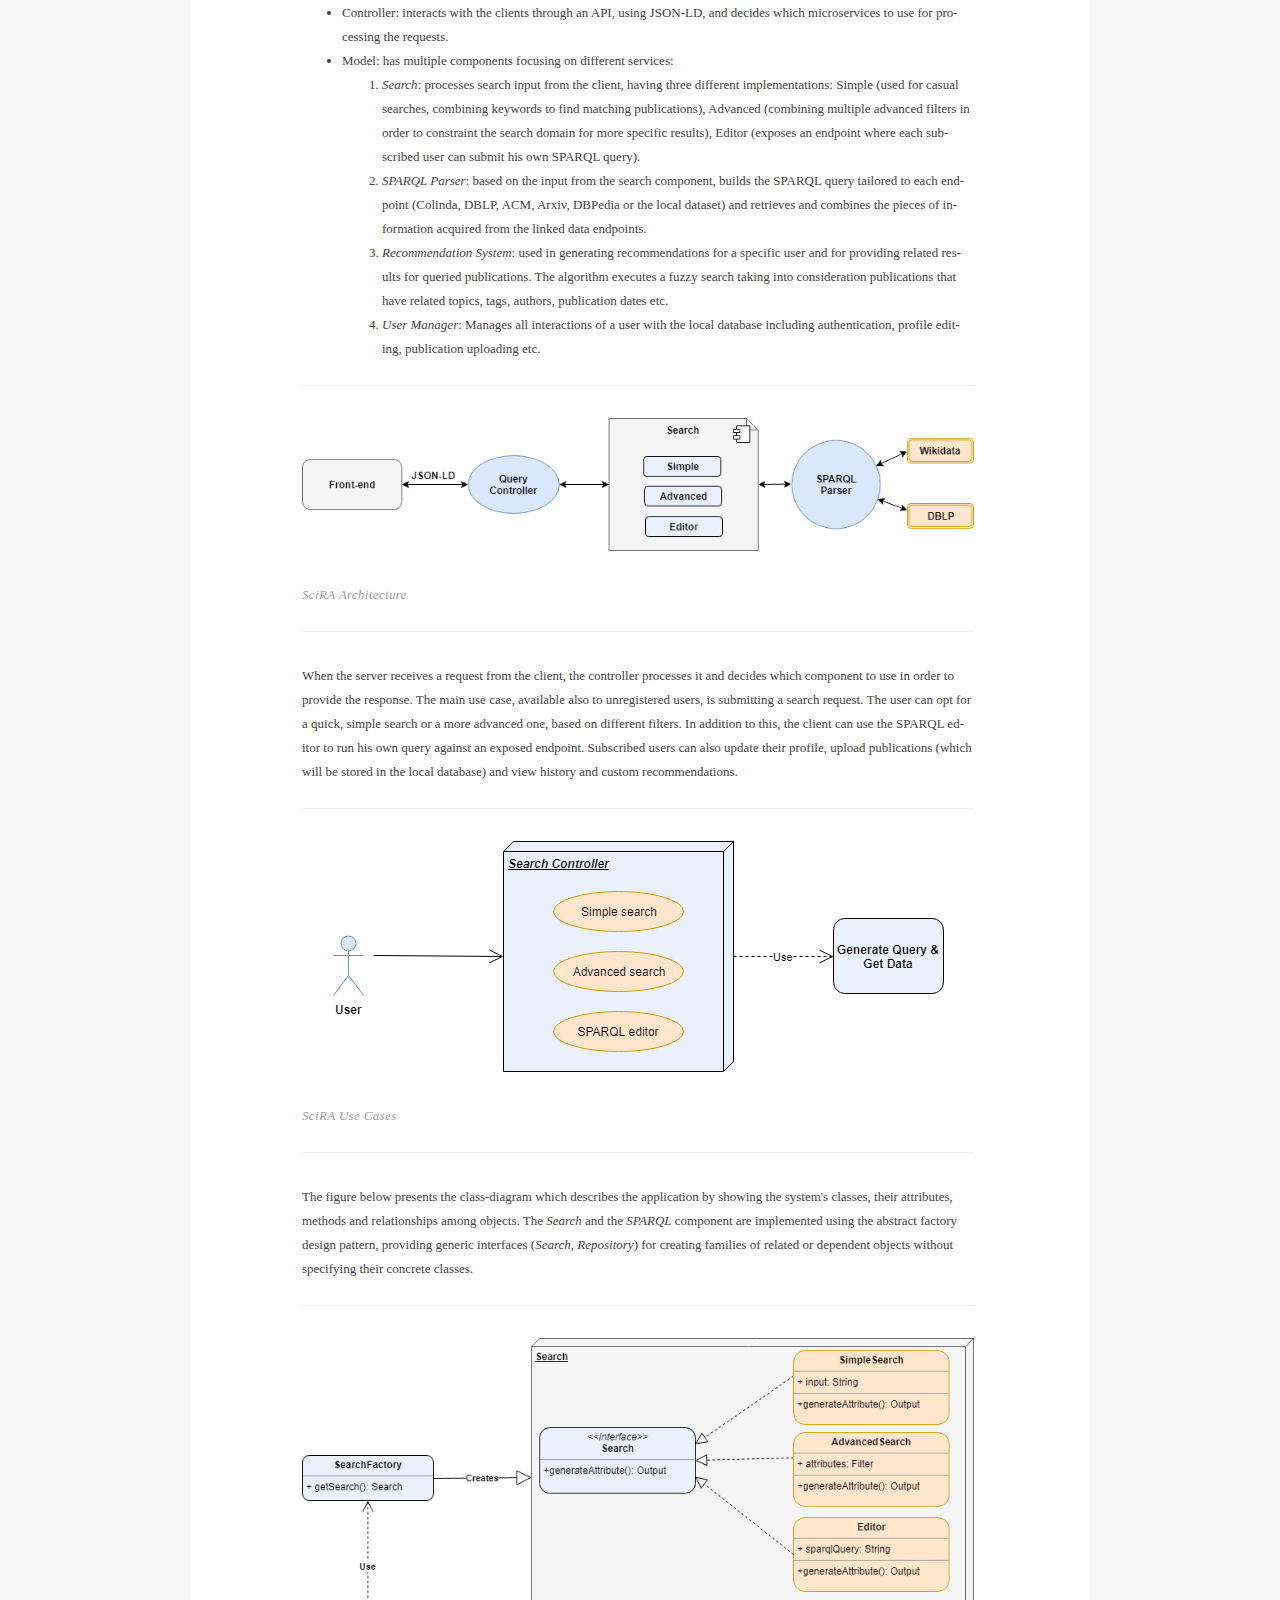
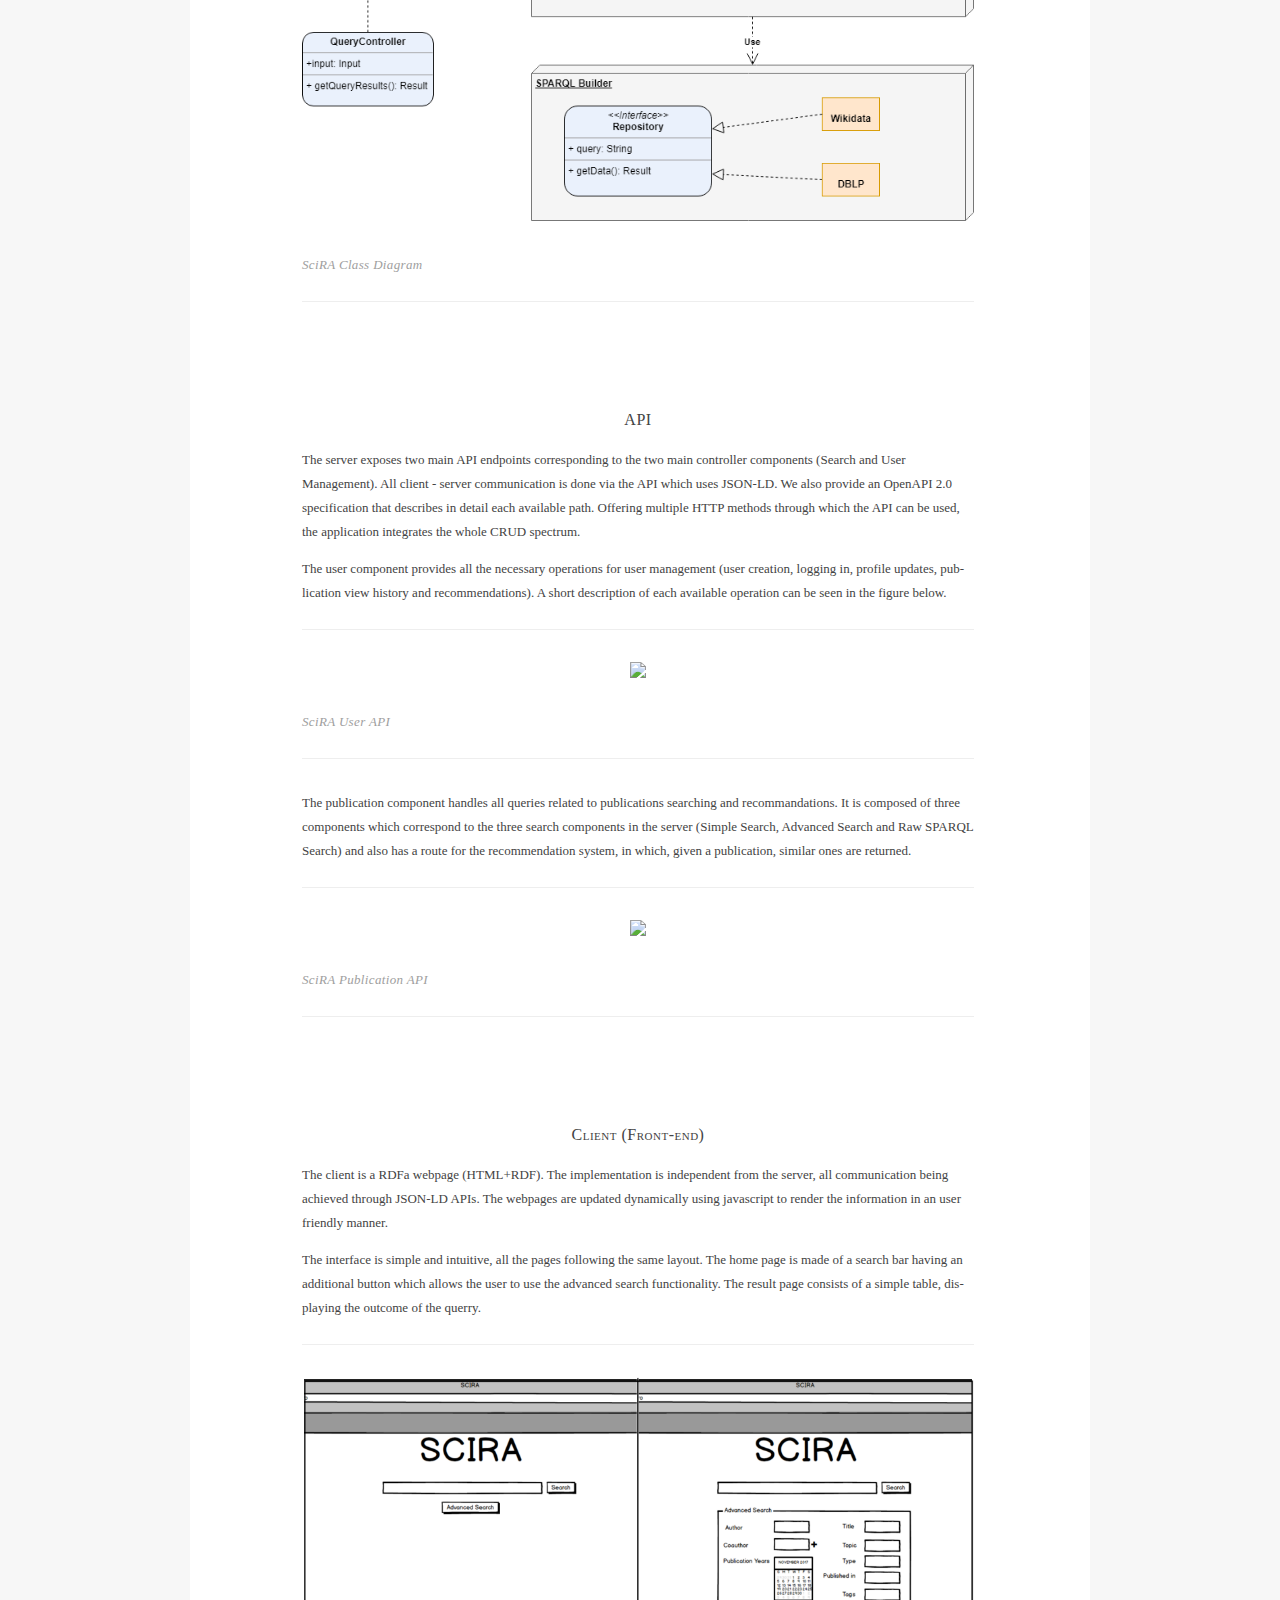
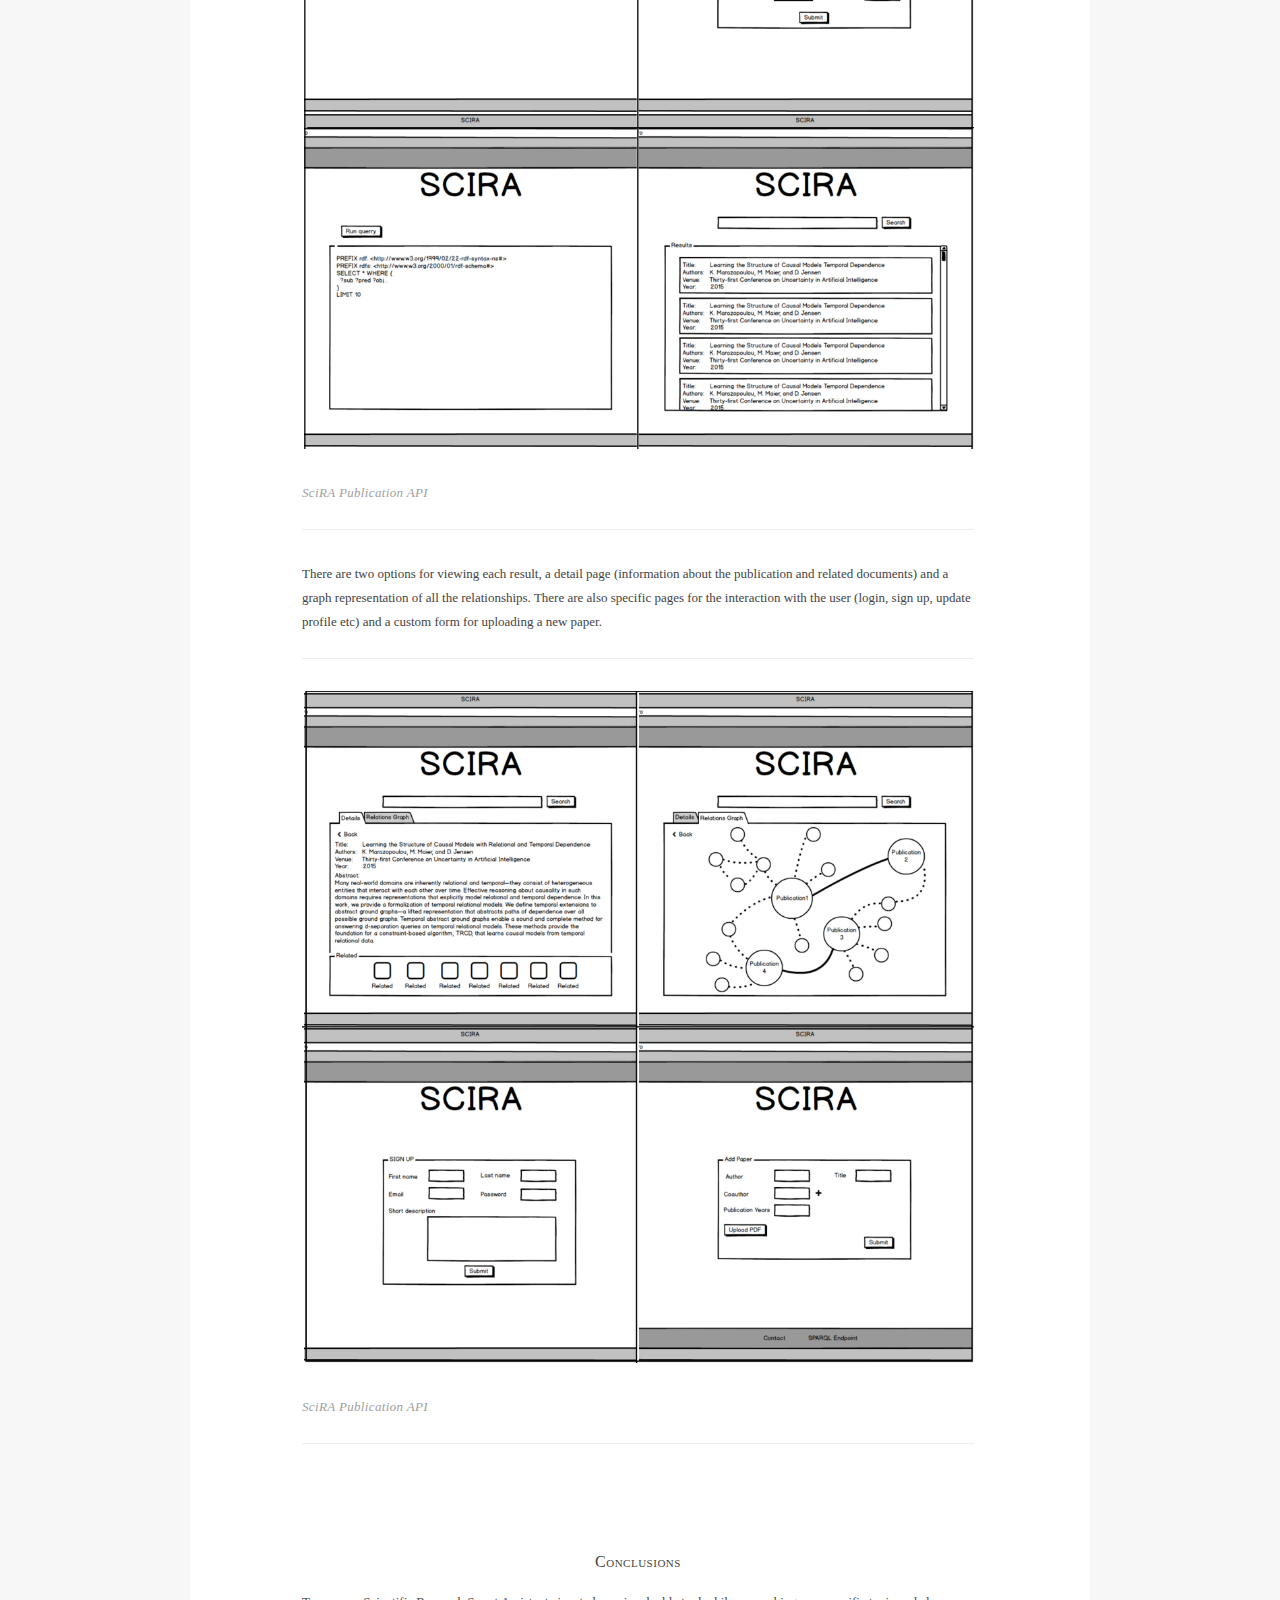
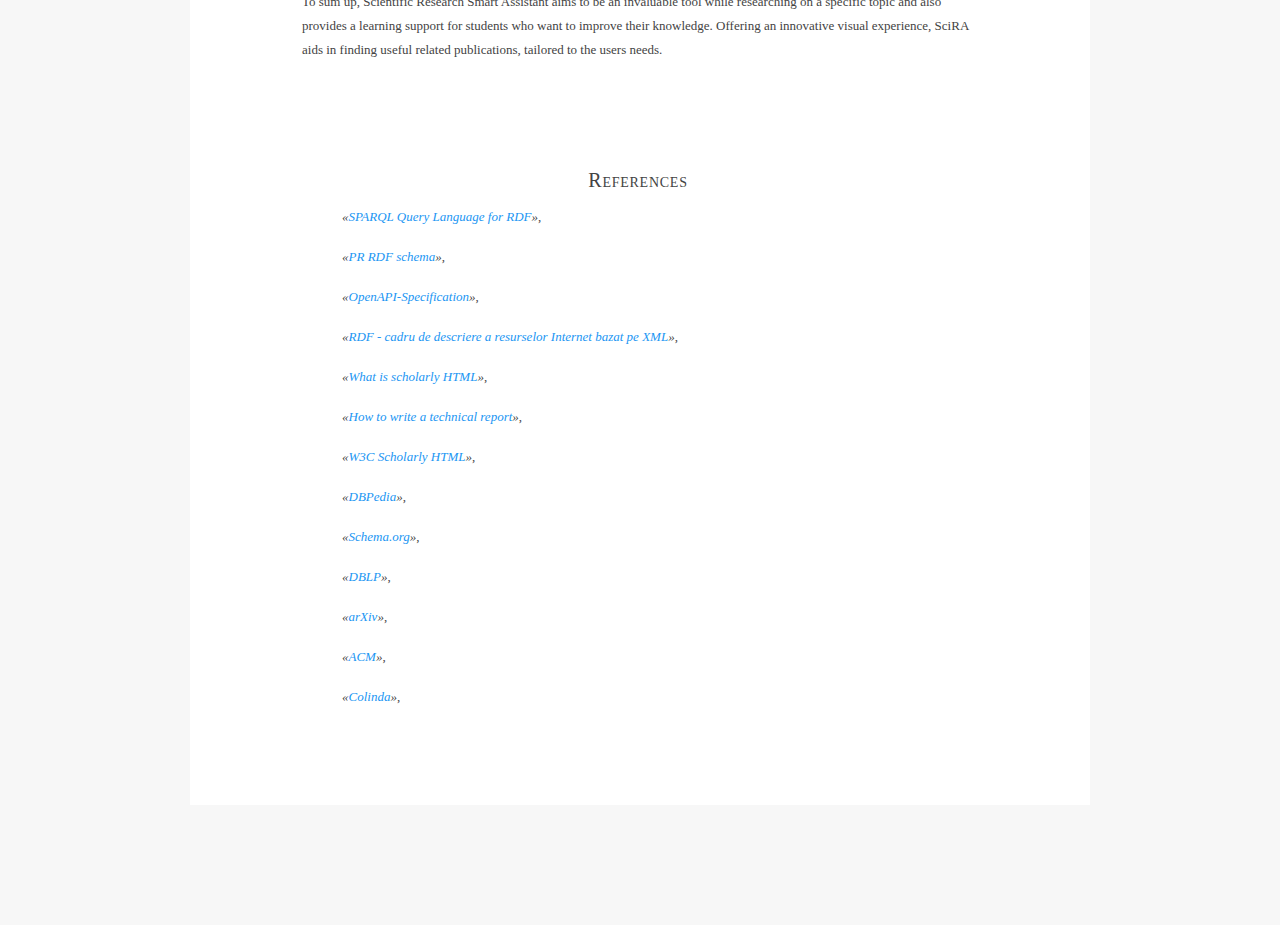
==== commit 105bffbb: "fix" ====
--- a/index.html
+++ b/index.html
@@ -46,6 +46,11 @@
             <li id="institution">
               <a href="https://www.info.uaic.ro/bin/Main/" typeof="schema:Corporation">
                 <span property="schema:name">"Alexandru Ioan Cuza" University, Iasi, Faculty of Computer Science</span>
+              </a>
+            </li><br>
+			<li id="institution">
+              <a href="http://scira.tk" typeof="schema:Corporation">
+                <span property="schema:name">"Scientific Research Smart Assistant</span>
               </a>
             </li>
         </ol>
